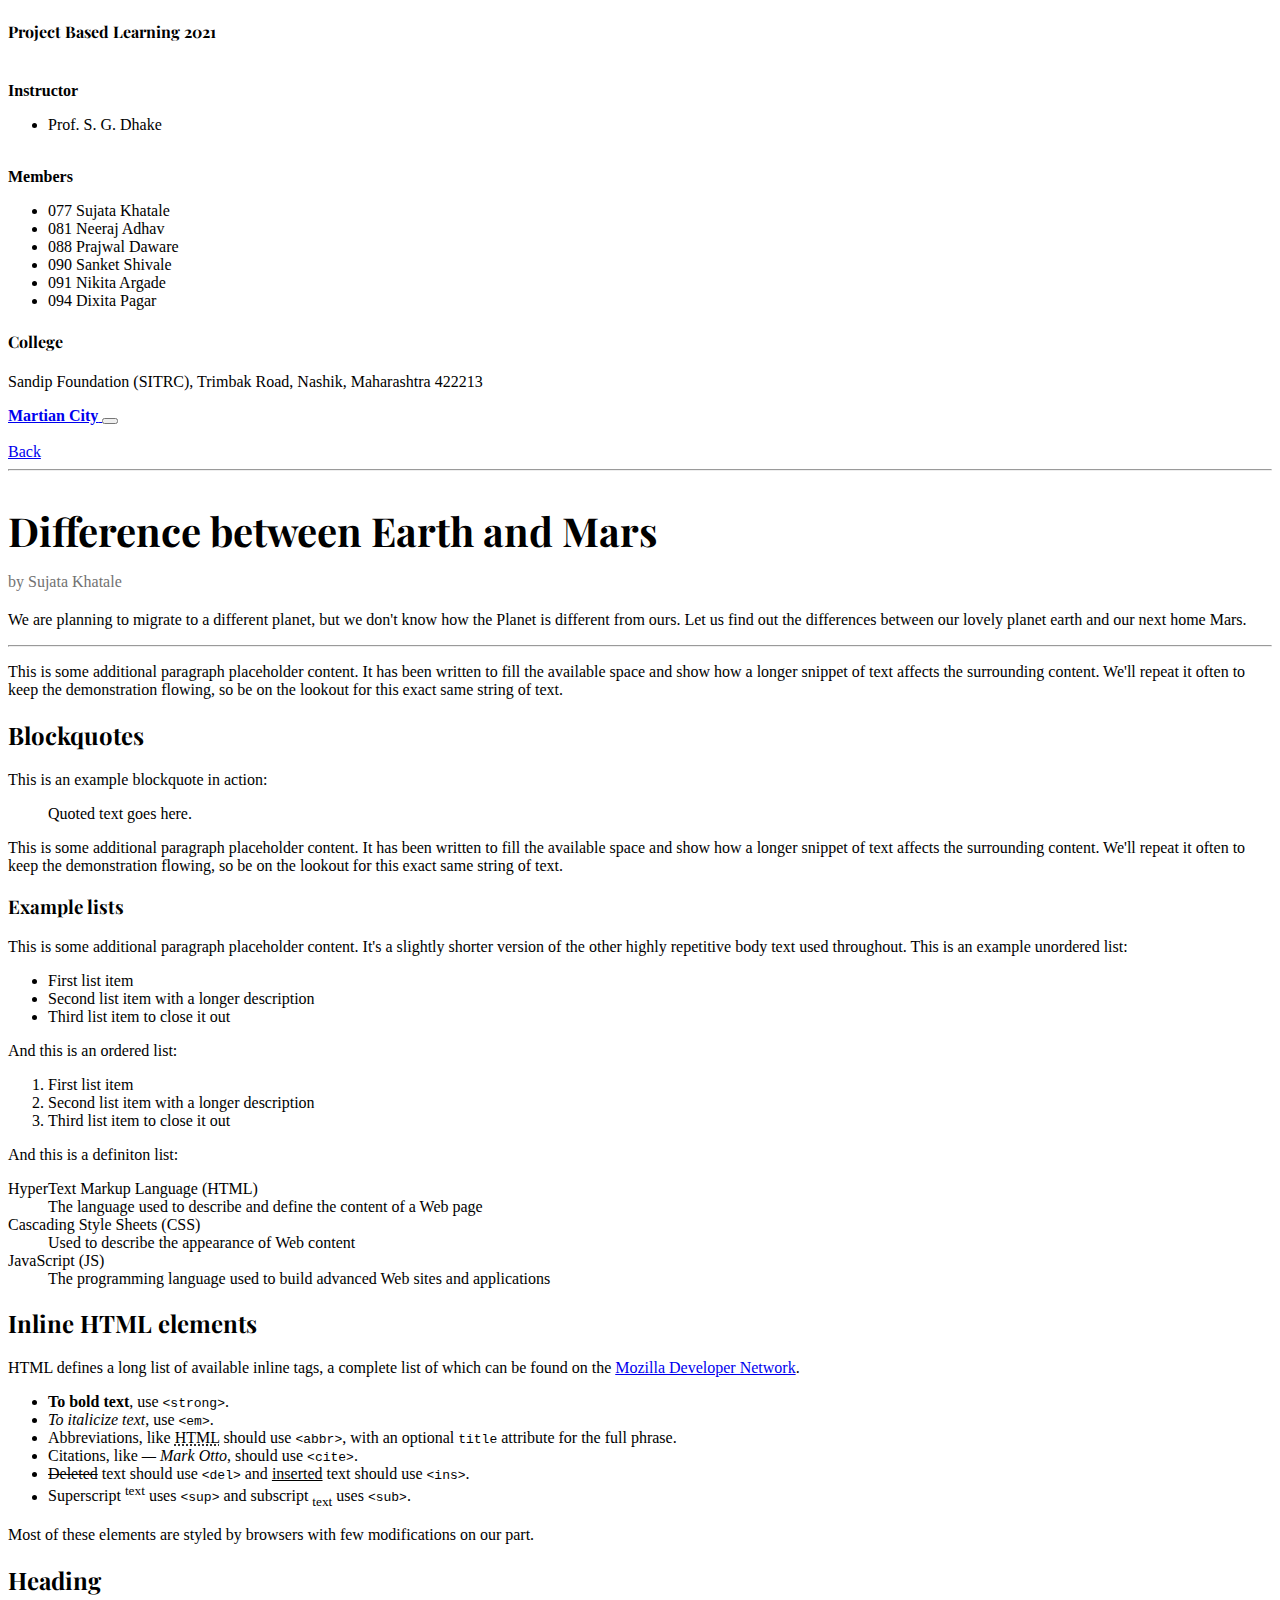
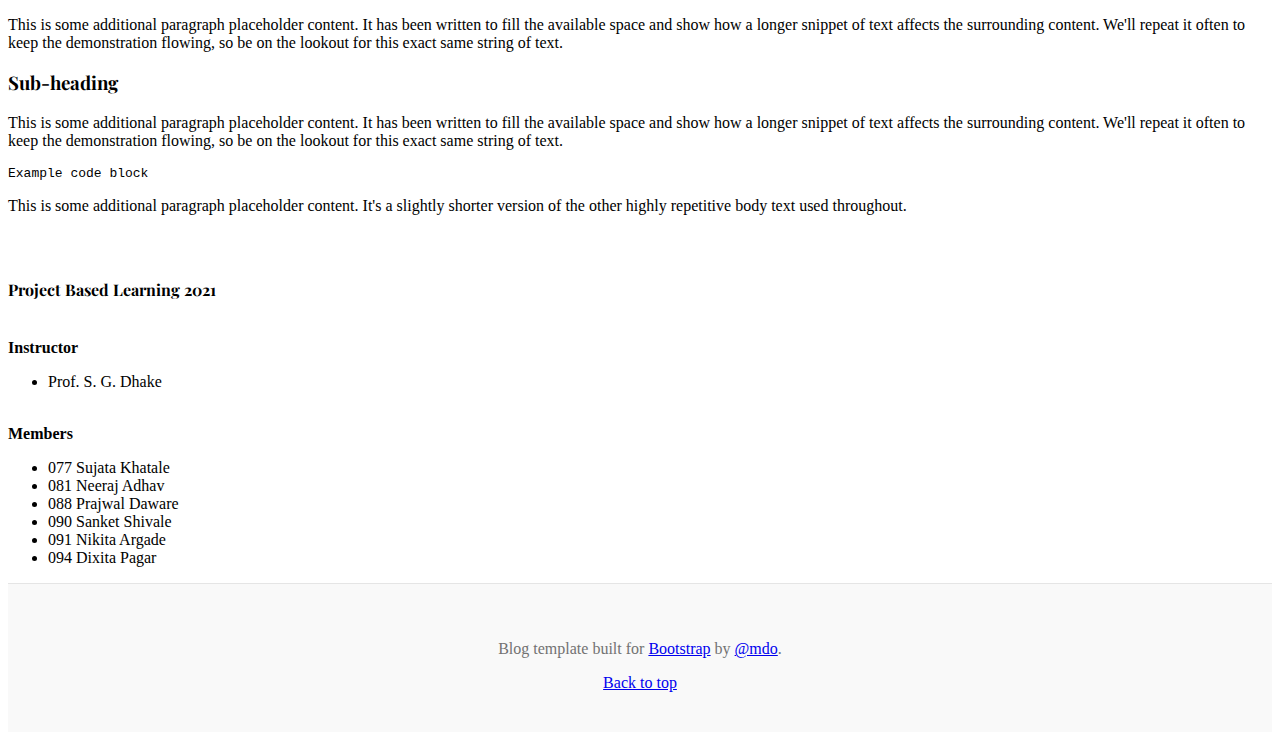
==== Difference-between-Earth-and-Mars/index.html @ a6484848 "demo" ====
<!doctype html>
<html lang="en">

<head>
  <meta charset="utf-8">
  <meta name="viewport" content="width=device-width, initial-scale=1">
  <meta name="description" content="">
  <meta name="author" content="Mark Otto, Jacob Thornton, and Bootstrap contributors">
  <meta name="generator" content="Hugo 0.83.1">
  <title>Difference between Earth and Mars</title>

    <link rel="canonical" href="https://neerajadhav.github.io">

    <!-- Bootstrap core CSS -->
    <link href="../blog.css" rel="stylesheet">
    <link href="https://cdn.jsdelivr.net/npm/bootstrap@5.0.1/dist/css/bootstrap.min.css" rel="stylesheet"
      integrity="sha384-+0n0xVW2eSR5OomGNYDnhzAbDsOXxcvSN1TPprVMTNDbiYZCxYbOOl7+AMvyTG2x" crossorigin="anonymous">

    <style>
      .bd-placeholder-img {
        font-size: 1.125rem;
        text-anchor: middle;
        -webkit-user-select: none;
        -moz-user-select: none;
        user-select: none;
      }

      @media (min-width: 768px) {
        .bd-placeholder-img-lg {
          font-size: 3.5rem;
        }
      }
    </style>


    <!-- Custom styles for this template -->
    <link href="https://fonts.googleapis.com/css?family=Playfair&#43;Display:700,900&amp;display=swap" rel="stylesheet">
    <!-- Custom styles for this template -->
    <link href="blog.css" rel="stylesheet">
</head>

<body>
  <header>
    <div class="collapse bg-dark" id="navbarHeader">
      <div class="container">
        <div class="row">
          <div class="col-sm-8 col-md-7 py-4">
            <h4 class="text-white">Project Based Learning 2021</h4>
            <div class="text-white">
              <div>
              </div><br>
              <div>
                <b>Instructor</b>
              </div>
              <ul>
                <li>Prof. S. G. Dhake</li>
              </ul>
              <br>

              <div>
                <b>Members</b>
              </div>
              <ul>
                <li>077 Sujata Khatale</li>
                <li>081 Neeraj Adhav</li>
                <li>088 Prajwal Daware</li>
                <li>090 Sanket Shivale</li>
                <li>091 Nikita Argade</li>
                <li>094 Dixita Pagar</li>
              </ul>
            </div>
          </div>
          <div class="col-sm-4 offset-md-1 py-4">
            <h4 class="text-white">College</h4>
            <p class="text-white">Sandip Foundation (SITRC), Trimbak Road, Nashik, Maharashtra 422213</p>
          </div>
        </div>
      </div>
    </div>
    <div class="navbar navbar-dark bg-dark shadow-sm">
      <div class="container">
        <a href="../" class="navbar-brand d-flex align-items-center">
          <strong>Martian City</strong>
        </a>
        <button class="navbar-toggler" type="button" data-bs-toggle="collapse" data-bs-target="#navbarHeader"
          aria-controls="navbarHeader" aria-expanded="false" aria-label="Toggle navigation">
          <span class="navbar-toggler-icon"></span>
        </button>
      </div>
    </div>
  </header>

  <main class="container">
    <br>
    <div class="row g-5">
      <div class="col-md-8">
        <a href="../#post1">Back</a>
        <hr>
        <article class="blog-post">
          <h2 class="blog-post-title">Difference between Earth and Mars</h2>
          <p class="blog-post-meta">by Sujata Khatale</p>

          <p>We are planning to migrate to a different planet, but we don't know how the Planet is
            different from ours. Let us find out the differences between our lovely planet earth and our
            next home Mars.</p>
          <hr>
          <p>This is some additional paragraph placeholder content. It has been written to fill the available space and
            show how a longer snippet of text affects the surrounding content. We'll repeat it often to keep the
            demonstration flowing, so be on the lookout for this exact same string of text.</p>
          <h2>Blockquotes</h2>
          <p>This is an example blockquote in action:</p>
          <blockquote class="blockquote">
            <p>Quoted text goes here.</p>
          </blockquote>
          <p>This is some additional paragraph placeholder content. It has been written to fill the available space and
            show how a longer snippet of text affects the surrounding content. We'll repeat it often to keep the
            demonstration flowing, so be on the lookout for this exact same string of text.</p>
          <h3>Example lists</h3>
          <p>This is some additional paragraph placeholder content. It's a slightly shorter version of the other highly
            repetitive body text used throughout. This is an example unordered list:</p>
          <ul>
            <li>First list item</li>
            <li>Second list item with a longer description</li>
            <li>Third list item to close it out</li>
          </ul>
          <p>And this is an ordered list:</p>
          <ol>
            <li>First list item</li>
            <li>Second list item with a longer description</li>
            <li>Third list item to close it out</li>
          </ol>
          <p>And this is a definiton list:</p>
          <dl>
            <dt>HyperText Markup Language (HTML)</dt>
            <dd>The language used to describe and define the content of a Web page</dd>
            <dt>Cascading Style Sheets (CSS)</dt>
            <dd>Used to describe the appearance of Web content</dd>
            <dt>JavaScript (JS)</dt>
            <dd>The programming language used to build advanced Web sites and applications</dd>
          </dl>
          <h2>Inline HTML elements</h2>
          <p>HTML defines a long list of available inline tags, a complete list of which can be found on the <a
              href="https://developer.mozilla.org/en-US/docs/Web/HTML/Element">Mozilla Developer Network</a>.</p>
          <ul>
            <li><strong>To bold text</strong>, use <code
                class="language-plaintext highlighter-rouge">&lt;strong&gt;</code>.</li>
            <li><em>To italicize text</em>, use <code class="language-plaintext highlighter-rouge">&lt;em&gt;</code>.
            </li>
            <li>Abbreviations, like <abbr title="HyperText Markup Langage">HTML</abbr> should use <code
                class="language-plaintext highlighter-rouge">&lt;abbr&gt;</code>, with an optional <code
                class="language-plaintext highlighter-rouge">title</code> attribute for the full phrase.</li>
            <li>Citations, like <cite>— Mark Otto</cite>, should use <code
                class="language-plaintext highlighter-rouge">&lt;cite&gt;</code>.</li>
            <li><del>Deleted</del> text should use <code class="language-plaintext highlighter-rouge">&lt;del&gt;</code>
              and <ins>inserted</ins> text should use <code
                class="language-plaintext highlighter-rouge">&lt;ins&gt;</code>.</li>
            <li>Superscript <sup>text</sup> uses <code class="language-plaintext highlighter-rouge">&lt;sup&gt;</code>
              and subscript <sub>text</sub> uses <code class="language-plaintext highlighter-rouge">&lt;sub&gt;</code>.
            </li>
          </ul>
          <p>Most of these elements are styled by browsers with few modifications on our part.</p>
          <h2>Heading</h2>
          <p>This is some additional paragraph placeholder content. It has been written to fill the available space and
            show how a longer snippet of text affects the surrounding content. We'll repeat it often to keep the
            demonstration flowing, so be on the lookout for this exact same string of text.</p>
          <h3>Sub-heading</h3>
          <p>This is some additional paragraph placeholder content. It has been written to fill the available space and
            show how a longer snippet of text affects the surrounding content. We'll repeat it often to keep the
            demonstration flowing, so be on the lookout for this exact same string of text.</p>
          <pre><code>Example code block</code></pre>
          <p>This is some additional paragraph placeholder content. It's a slightly shorter version of the other highly
            repetitive body text used throughout.</p>
        </article>
      </div>

      <div class="col-md-4">
        <div class="position-sticky" style="top: 2rem;">
          <div class="p-4 mb-3 bg-light rounded">
            <h4>Project Based Learning 2021</h4>
            <div>
              <div>
              </div><br>
              <div>
                <b>Instructor</b>
              </div>
              <ul>
                <li>Prof. S. G. Dhake</li>
              </ul>
              <br>

              <div>
                <b>Members</b>
              </div>
              <ul>
                <li>077 Sujata Khatale</li>
                <li>081 Neeraj Adhav</li>
                <li>088 Prajwal Daware</li>
                <li>090 Sanket Shivale</li>
                <li>091 Nikita Argade</li>
                <li>094 Dixita Pagar</li>
              </ul>
            </div>
          </div>
        </div>
      </div>
    </div>

  </main>

  <footer class="blog-footer">
    <p>Blog template built for <a href="https://getbootstrap.com/">Bootstrap</a> by <a
        href="https://twitter.com/mdo">@mdo</a>.</p>
    <p>
      <a href="#">Back to top</a>
    </p>
  </footer>


  <script src="https://cdn.jsdelivr.net/npm/bootstrap@5.0.1/dist/js/bootstrap.bundle.min.js"
  integrity="sha384-gtEjrD/SeCtmISkJkNUaaKMoLD0//ElJ19smozuHV6z3Iehds+3Ulb9Bn9Plx0x4"
  crossorigin="anonymous"></script>
</body>

</html>
---- blog.css ----
/* stylelint-disable selector-list-comma-newline-after */

.blog-header {
  line-height: 1;
  border-bottom: 1px solid #e5e5e5;
}

.blog-header-logo {
  font-family: "Playfair Display", Georgia, "Times New Roman", serif/*rtl:Amiri, Georgia, "Times New Roman", serif*/;
  font-size: 2.25rem;
}

.blog-header-logo:hover {
  text-decoration: none;
}

h1, h2, h3, h4, h5, h6 {
  font-family: "Playfair Display", Georgia, "Times New Roman", serif/*rtl:Amiri, Georgia, "Times New Roman", serif*/;
}

.display-4 {
  font-size: 2.5rem;
}
@media (min-width: 768px) {
  .display-4 {
    font-size: 3rem;
  }
}

.nav-scroller {
  position: relative;
  z-index: 2;
  height: 2.75rem;
  overflow-y: hidden;
}

.nav-scroller .nav {
  display: flex;
  flex-wrap: nowrap;
  padding-bottom: 1rem;
  margin-top: -1px;
  overflow-x: auto;
  text-align: center;
  white-space: nowrap;
  -webkit-overflow-scrolling: touch;
}

.nav-scroller .nav-link {
  padding-top: .75rem;
  padding-bottom: .75rem;
  font-size: .875rem;
}

.card-img-right {
  height: 100%;
  border-radius: 0 3px 3px 0;
}

.flex-auto {
  flex: 0 0 auto;
}

.h-250 { height: 250px; }
@media (min-width: 768px) {
  .h-md-250 { height: 250px; }
}

/* Pagination */
.blog-pagination {
  margin-bottom: 4rem;
}
.blog-pagination > .btn {
  border-radius: 2rem;
}

/*
 * Blog posts
 */
.blog-post {
  margin-bottom: 4rem;
}
.blog-post-title {
  margin-bottom: .25rem;
  font-size: 2.5rem;
}
.blog-post-meta {
  margin-bottom: 1.25rem;
  color: #727272;
}

/*
 * Footer
 */
.blog-footer {
  padding: 2.5rem 0;
  color: #727272;
  text-align: center;
  background-color: #f9f9f9;
  border-top: .05rem solid #e5e5e5;
}
.blog-footer p:last-child {
  margin-bottom: 0;
}
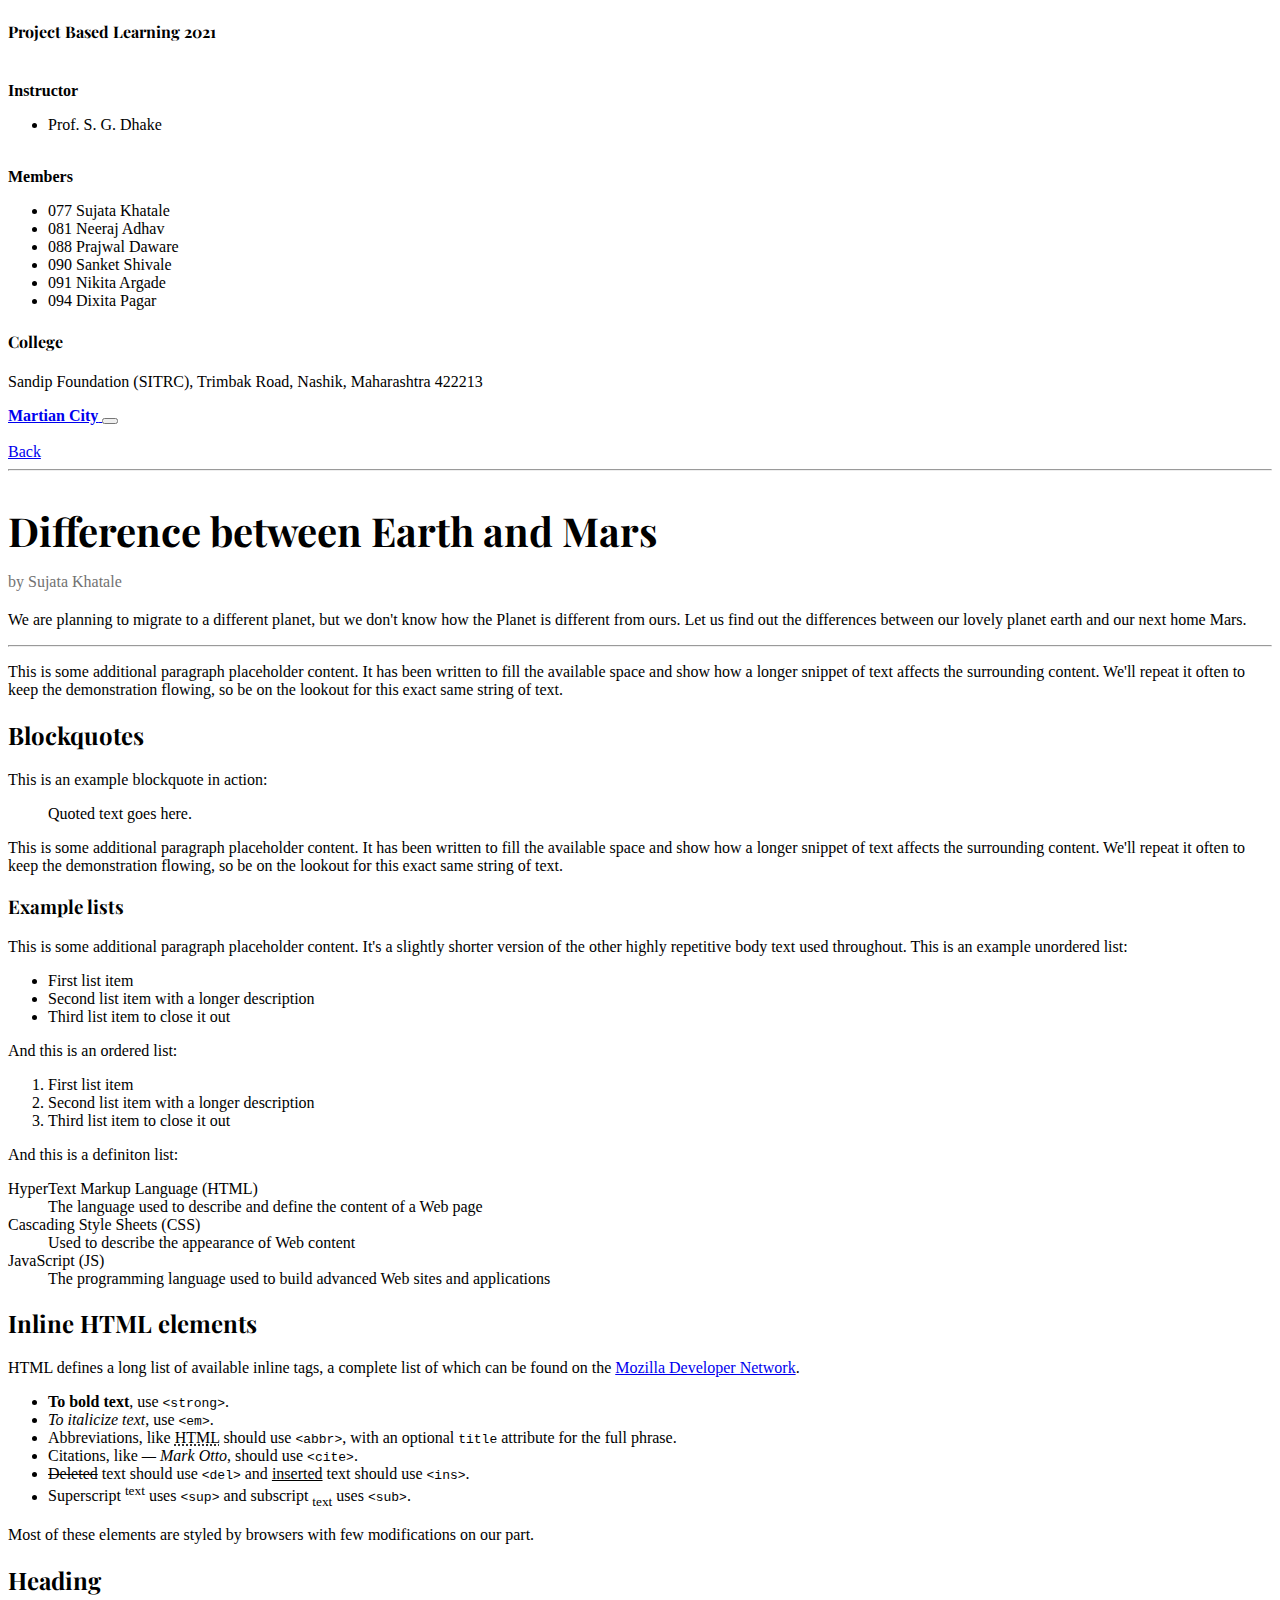
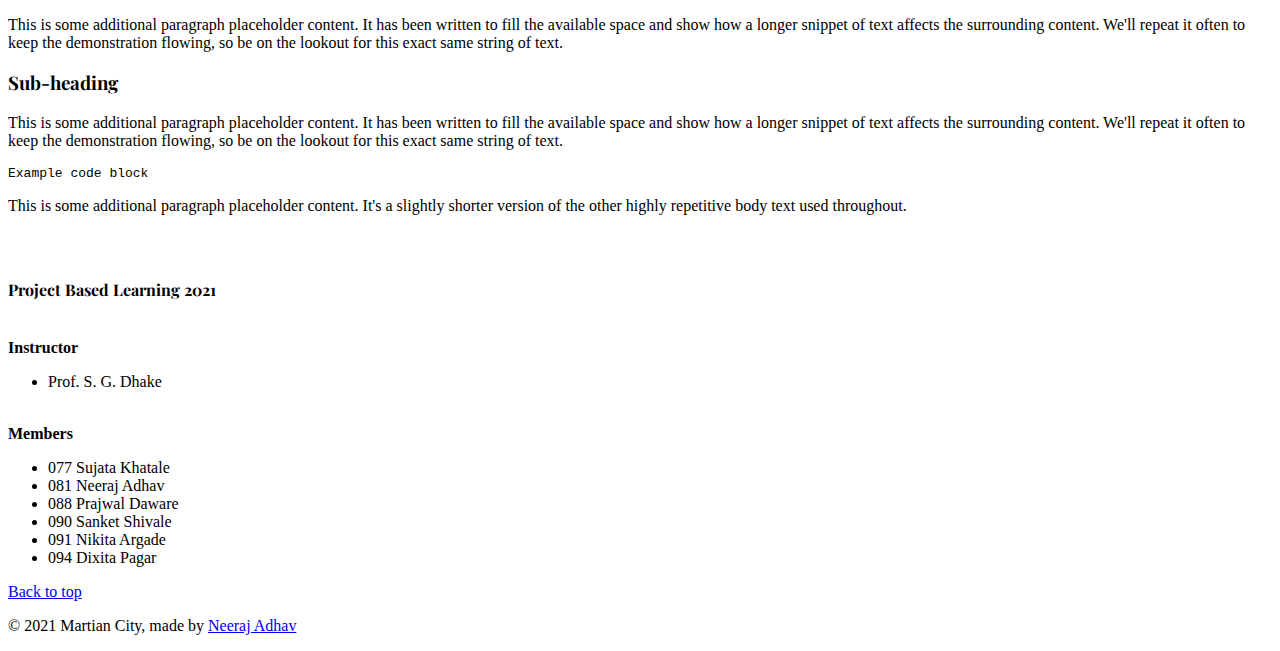
==== commit bdd38107: "some improvements" ====
--- a/Difference-between-Earth-and-Mars/index.html
+++ b/Difference-between-Earth-and-Mars/index.html
@@ -4,12 +4,14 @@
 <head>
   <meta charset="utf-8">
   <meta name="viewport" content="width=device-width, initial-scale=1">
-  <meta name="description" content="">
-  <meta name="author" content="Mark Otto, Jacob Thornton, and Bootstrap contributors">
-  <meta name="generator" content="Hugo 0.83.1">
+  <meta name="viewport" content="width=device-width, initial-scale=1">
+  <meta name="description" content="Martian City">
+  <meta name="author" content="Neeraj Adhav">
   <title>Difference between Earth and Mars</title>
 
     <link rel="canonical" href="https://neerajadhav.github.io">
+
+    <link rel="shortcut icon" href="../static/images/mars.png" type="image/x-icon">
 
     <!-- Bootstrap core CSS -->
     <link href="../blog.css" rel="stylesheet">
@@ -207,12 +209,13 @@
 
   </main>
 
-  <footer class="blog-footer">
-    <p>Blog template built for <a href="https://getbootstrap.com/">Bootstrap</a> by <a
-        href="https://twitter.com/mdo">@mdo</a>.</p>
-    <p>
-      <a href="#">Back to top</a>
-    </p>
+  <footer class="text-muted py-5">
+    <div class="container">
+      <p class="float-end mb-1">
+        <a href="#intro">Back to top</a>
+      </p>
+      <p class="mb-1">&copy; 2021 Martian City, made by <a href="https://neerajadhav.github.io">Neeraj Adhav</a></p>
+    </div>
   </footer>
 
 
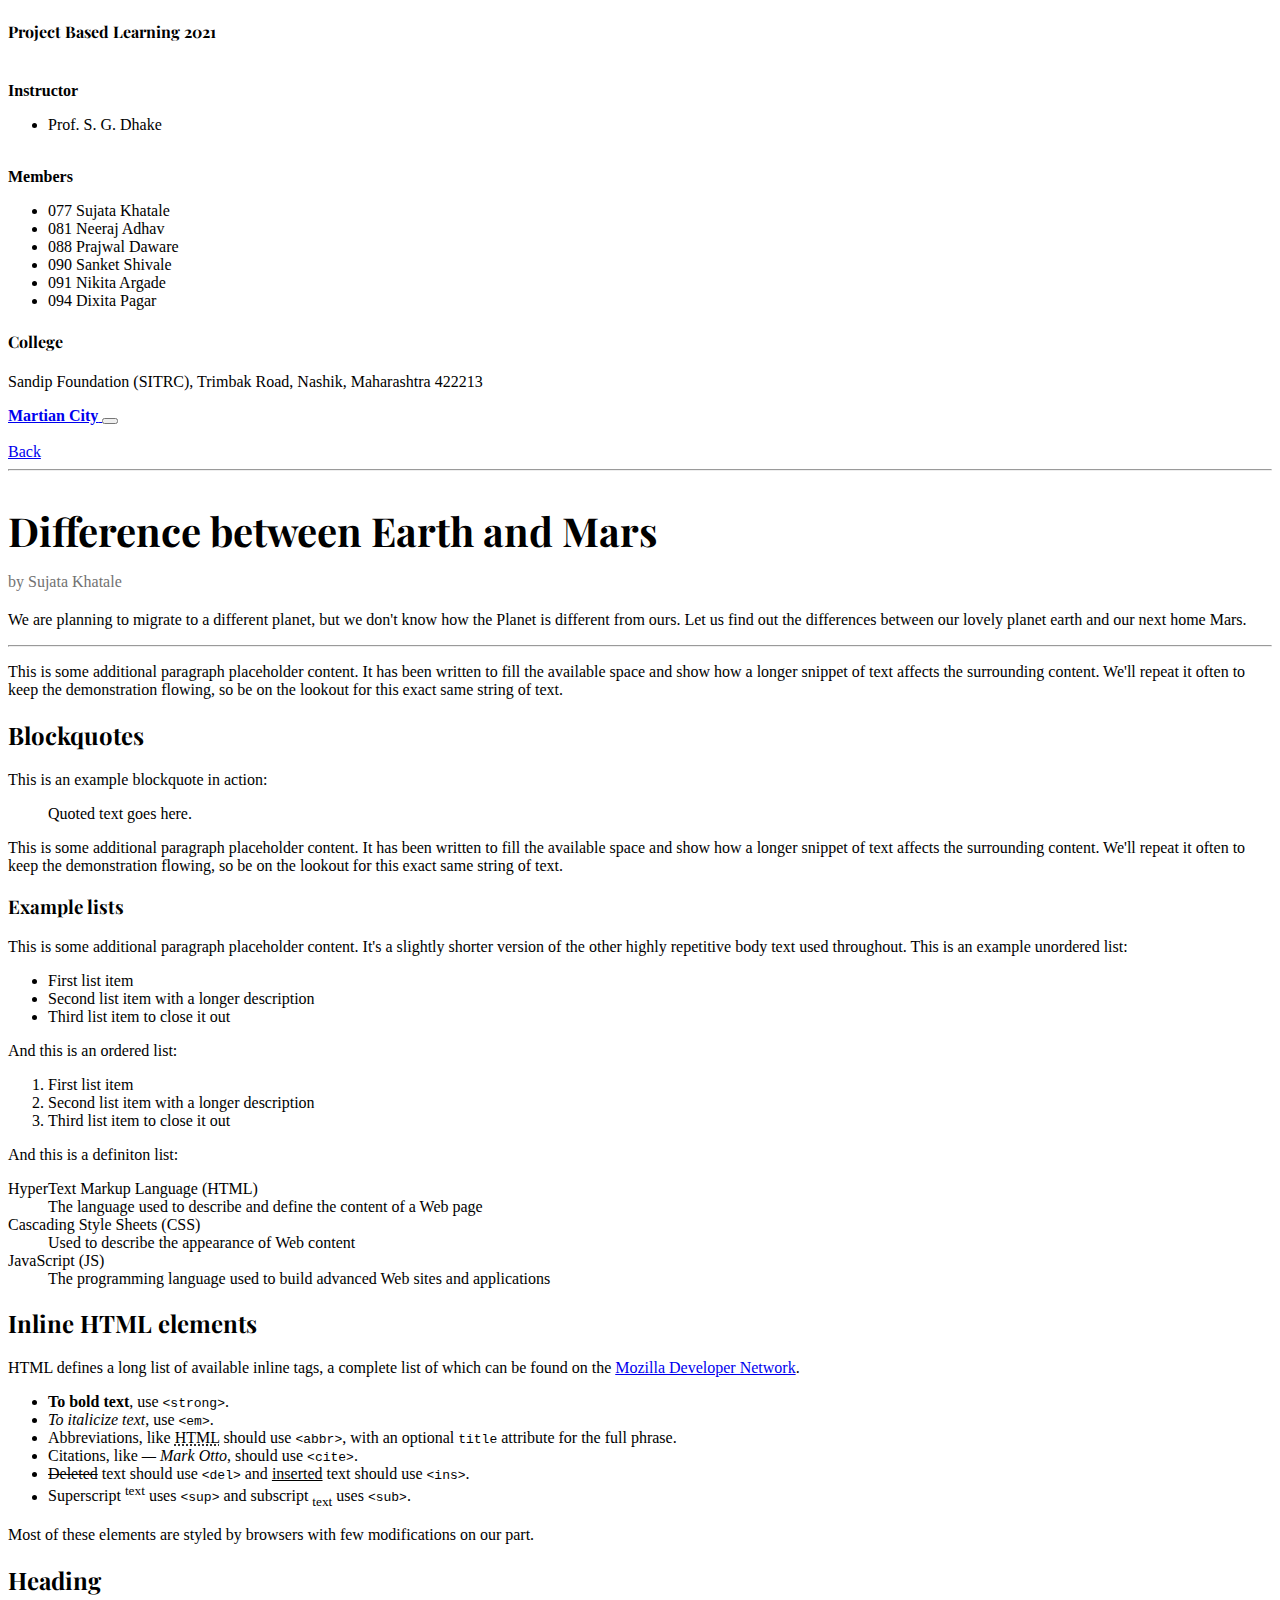
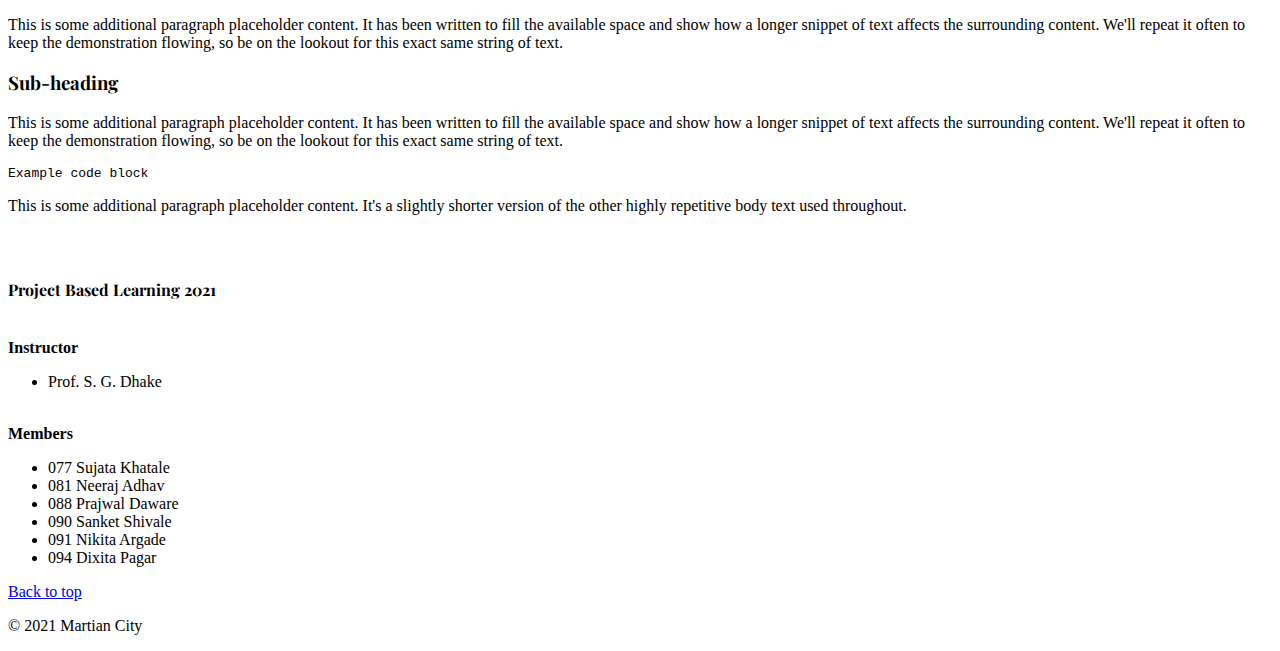
==== commit 4051f9da: "improvements" ====
--- a/Difference-between-Earth-and-Mars/index.html
+++ b/Difference-between-Earth-and-Mars/index.html
@@ -92,7 +92,7 @@
     </div>
   </header>
 
-  <main class="container">
+  <main id="main" class="container">
     <br>
     <div class="row g-5">
       <div class="col-md-8">
@@ -212,9 +212,9 @@
   <footer class="text-muted py-5">
     <div class="container">
       <p class="float-end mb-1">
-        <a href="#intro">Back to top</a>
+        <a href="#main">Back to top</a>
       </p>
-      <p class="mb-1">&copy; 2021 Martian City, made by <a href="https://neerajadhav.github.io">Neeraj Adhav</a></p>
+      <p class="mb-1">&copy; 2021 Martian City</p>
     </div>
   </footer>
 
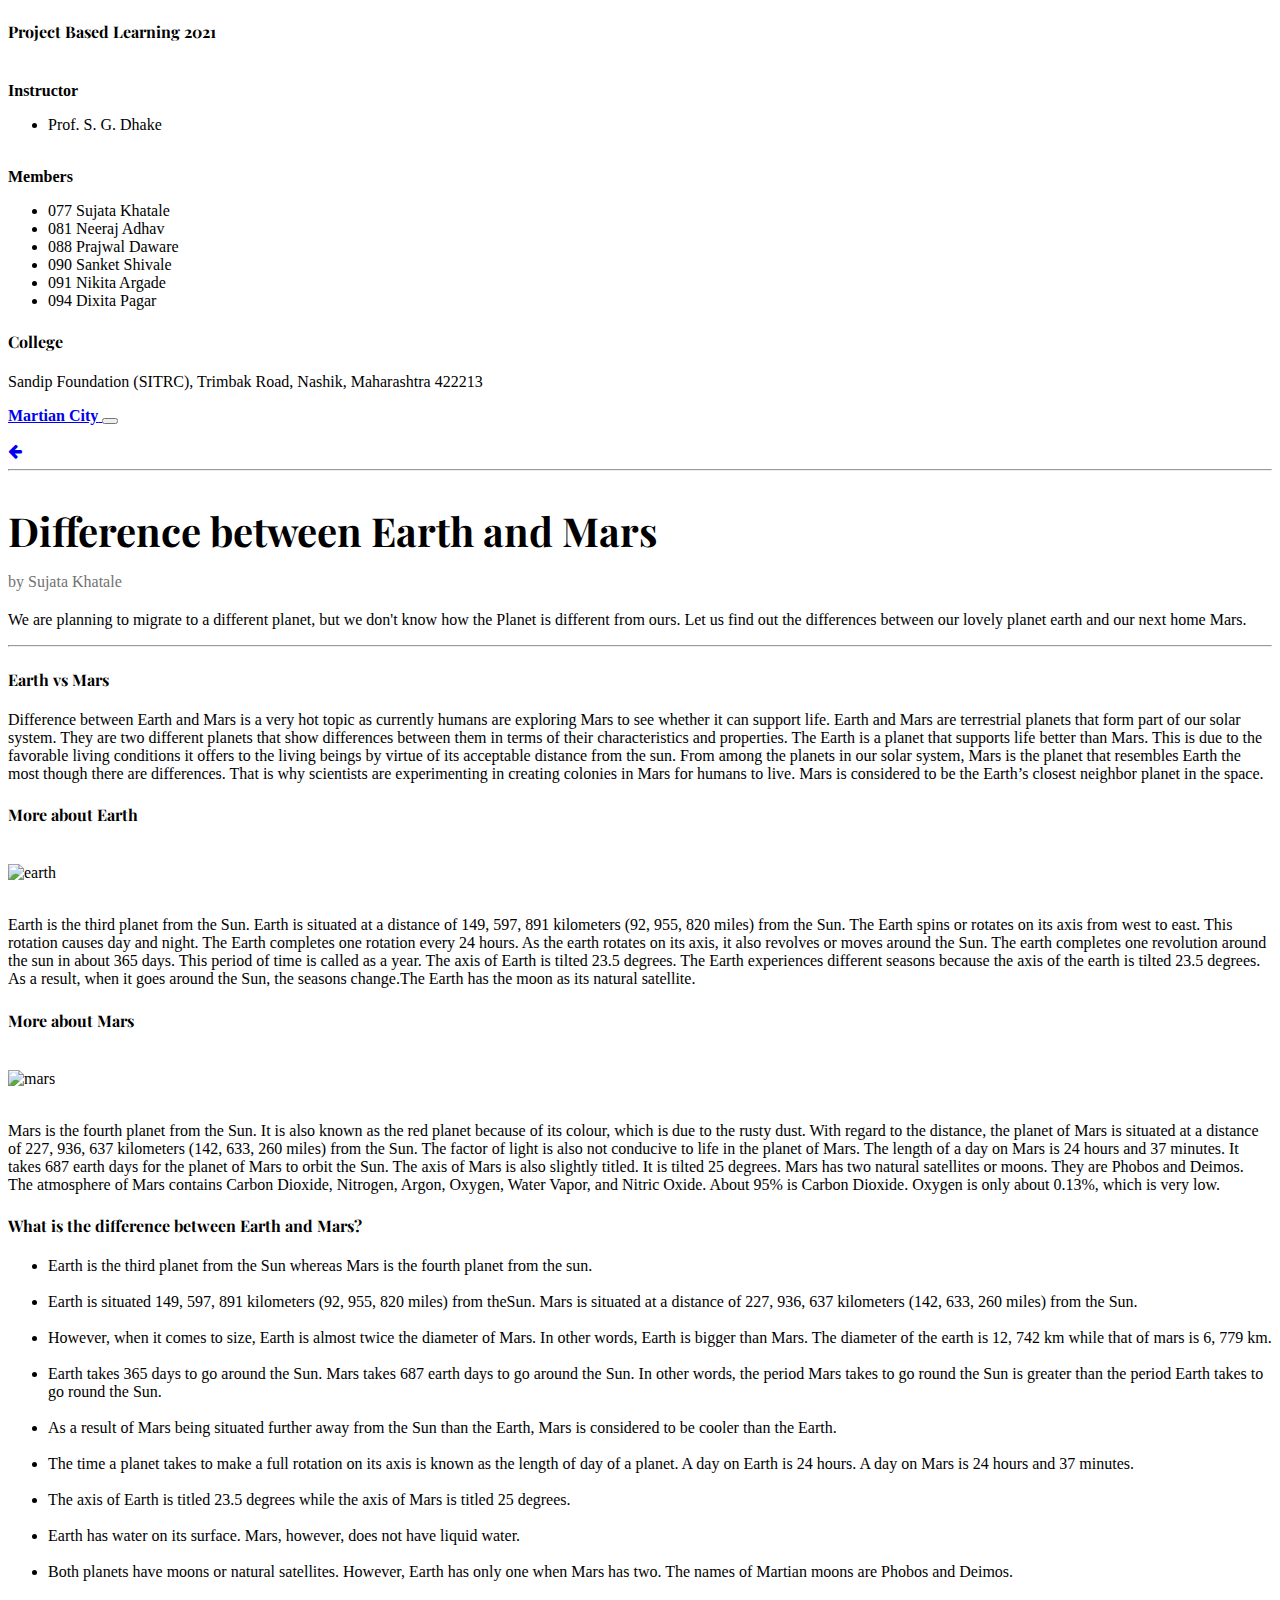
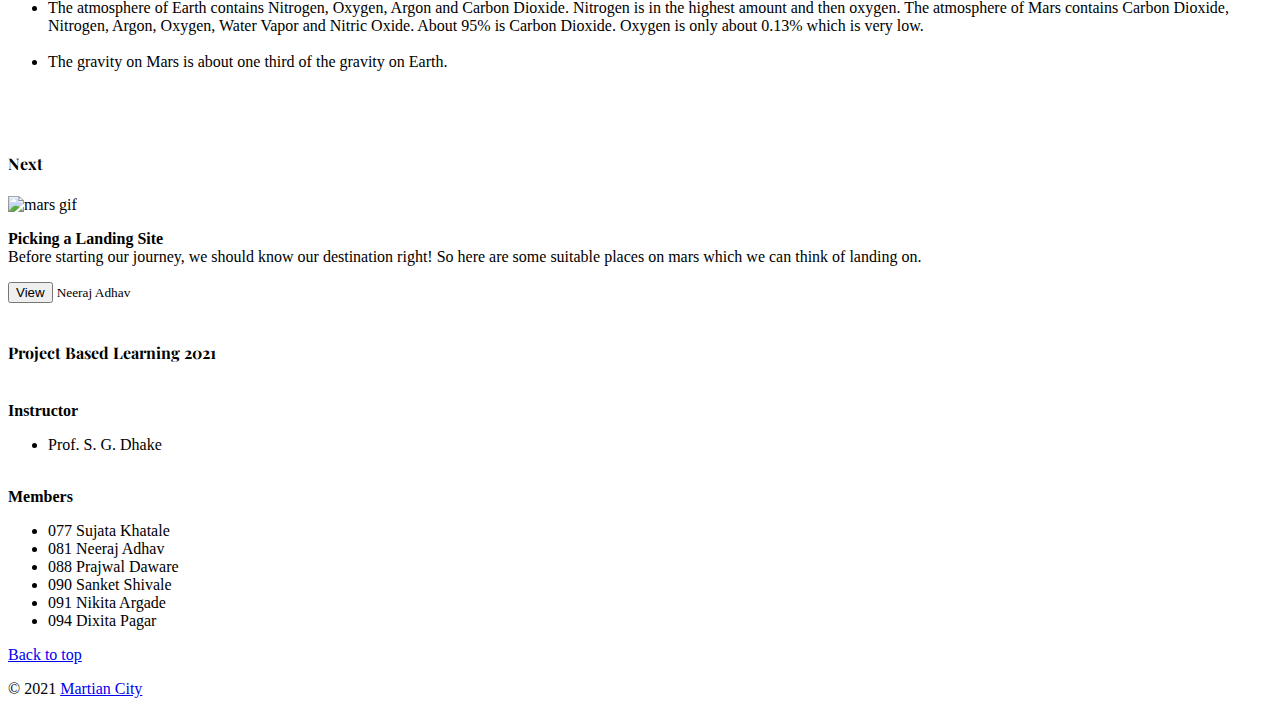
==== commit c0cc22a9: "post 1 and post 2 completed" ====
--- a/Difference-between-Earth-and-Mars/index.html
+++ b/Difference-between-Earth-and-Mars/index.html
@@ -2,12 +2,12 @@
 <html lang="en">
 
 <head>
-  <meta charset="utf-8">
-  <meta name="viewport" content="width=device-width, initial-scale=1">
-  <meta name="viewport" content="width=device-width, initial-scale=1">
-  <meta name="description" content="Martian City">
-  <meta name="author" content="Neeraj Adhav">
-  <title>Difference between Earth and Mars</title>
+    <meta charset="utf-8">
+    <meta name="viewport" content="width=device-width, initial-scale=1">
+    <meta name="viewport" content="width=device-width, initial-scale=1">
+    <meta name="description" content="Martian City">
+    <meta name="author" content="Neeraj Adhav">
+    <title>Difference between Earth and Mars</title>
 
     <link rel="canonical" href="https://neerajadhav.github.io">
 
@@ -16,22 +16,35 @@
     <!-- Bootstrap core CSS -->
     <link href="../blog.css" rel="stylesheet">
     <link href="https://cdn.jsdelivr.net/npm/bootstrap@5.0.1/dist/css/bootstrap.min.css" rel="stylesheet"
-      integrity="sha384-+0n0xVW2eSR5OomGNYDnhzAbDsOXxcvSN1TPprVMTNDbiYZCxYbOOl7+AMvyTG2x" crossorigin="anonymous">
+        integrity="sha384-+0n0xVW2eSR5OomGNYDnhzAbDsOXxcvSN1TPprVMTNDbiYZCxYbOOl7+AMvyTG2x" crossorigin="anonymous">
+
+    <link rel="stylesheet" href="https://cdnjs.cloudflare.com/ajax/libs/font-awesome/4.7.0/css/font-awesome.min.css">
 
     <style>
-      .bd-placeholder-img {
-        font-size: 1.125rem;
-        text-anchor: middle;
-        -webkit-user-select: none;
-        -moz-user-select: none;
-        user-select: none;
-      }
-
-      @media (min-width: 768px) {
-        .bd-placeholder-img-lg {
-          font-size: 3.5rem;
-        }
-      }
+        .bd-placeholder-img {
+            font-size: 1.125rem;
+            text-anchor: middle;
+            -webkit-user-select: none;
+            -moz-user-select: none;
+            user-select: none;
+        }
+
+        @media (min-width: 768px) {
+            .bd-placeholder-img-lg {
+                font-size: 3.5rem;
+            }
+        }
+
+        #loading {
+            position: fixed;
+            top: 0;
+            left: 0;
+            width: 100%;
+            height: 100%;
+            background: rgba(0, 0, 0, 0.7);
+            background-size: cover;
+            z-index: 999;
+        }
     </style>
 
 
@@ -41,187 +54,179 @@
     <link href="blog.css" rel="stylesheet">
 </head>
 
-<body>
-  <header>
-    <div class="collapse bg-dark" id="navbarHeader">
-      <div class="container">
-        <div class="row">
-          <div class="col-sm-8 col-md-7 py-4">
-            <h4 class="text-white">Project Based Learning 2021</h4>
-            <div class="text-white">
-              <div>
-              </div><br>
-              <div>
-                <b>Instructor</b>
-              </div>
-              <ul>
-                <li>Prof. S. G. Dhake</li>
-              </ul>
-              <br>
-
-              <div>
-                <b>Members</b>
-              </div>
-              <ul>
-                <li>077 Sujata Khatale</li>
-                <li>081 Neeraj Adhav</li>
-                <li>088 Prajwal Daware</li>
-                <li>090 Sanket Shivale</li>
-                <li>091 Nikita Argade</li>
-                <li>094 Dixita Pagar</li>
-              </ul>
-            </div>
-          </div>
-          <div class="col-sm-4 offset-md-1 py-4">
-            <h4 class="text-white">College</h4>
-            <p class="text-white">Sandip Foundation (SITRC), Trimbak Road, Nashik, Maharashtra 422213</p>
-          </div>
-        </div>
-      </div>
-    </div>
-    <div class="navbar navbar-dark bg-dark shadow-sm">
-      <div class="container">
-        <a href="../" class="navbar-brand d-flex align-items-center">
-          <strong>Martian City</strong>
-        </a>
-        <button class="navbar-toggler" type="button" data-bs-toggle="collapse" data-bs-target="#navbarHeader"
-          aria-controls="navbarHeader" aria-expanded="false" aria-label="Toggle navigation">
-          <span class="navbar-toggler-icon"></span>
-        </button>
-      </div>
-    </div>
-  </header>
-
-  <main id="main" class="container">
-    <br>
-    <div class="row g-5">
-      <div class="col-md-8">
-        <a href="../#post1">Back</a>
-        <hr>
-        <article class="blog-post">
-          <h2 class="blog-post-title">Difference between Earth and Mars</h2>
-          <p class="blog-post-meta">by Sujata Khatale</p>
-
-          <p>We are planning to migrate to a different planet, but we don't know how the Planet is
-            different from ours. Let us find out the differences between our lovely planet earth and our
-            next home Mars.</p>
-          <hr>
-          <p>This is some additional paragraph placeholder content. It has been written to fill the available space and
-            show how a longer snippet of text affects the surrounding content. We'll repeat it often to keep the
-            demonstration flowing, so be on the lookout for this exact same string of text.</p>
-          <h2>Blockquotes</h2>
-          <p>This is an example blockquote in action:</p>
-          <blockquote class="blockquote">
-            <p>Quoted text goes here.</p>
-          </blockquote>
-          <p>This is some additional paragraph placeholder content. It has been written to fill the available space and
-            show how a longer snippet of text affects the surrounding content. We'll repeat it often to keep the
-            demonstration flowing, so be on the lookout for this exact same string of text.</p>
-          <h3>Example lists</h3>
-          <p>This is some additional paragraph placeholder content. It's a slightly shorter version of the other highly
-            repetitive body text used throughout. This is an example unordered list:</p>
-          <ul>
-            <li>First list item</li>
-            <li>Second list item with a longer description</li>
-            <li>Third list item to close it out</li>
-          </ul>
-          <p>And this is an ordered list:</p>
-          <ol>
-            <li>First list item</li>
-            <li>Second list item with a longer description</li>
-            <li>Third list item to close it out</li>
-          </ol>
-          <p>And this is a definiton list:</p>
-          <dl>
-            <dt>HyperText Markup Language (HTML)</dt>
-            <dd>The language used to describe and define the content of a Web page</dd>
-            <dt>Cascading Style Sheets (CSS)</dt>
-            <dd>Used to describe the appearance of Web content</dd>
-            <dt>JavaScript (JS)</dt>
-            <dd>The programming language used to build advanced Web sites and applications</dd>
-          </dl>
-          <h2>Inline HTML elements</h2>
-          <p>HTML defines a long list of available inline tags, a complete list of which can be found on the <a
-              href="https://developer.mozilla.org/en-US/docs/Web/HTML/Element">Mozilla Developer Network</a>.</p>
-          <ul>
-            <li><strong>To bold text</strong>, use <code
-                class="language-plaintext highlighter-rouge">&lt;strong&gt;</code>.</li>
-            <li><em>To italicize text</em>, use <code class="language-plaintext highlighter-rouge">&lt;em&gt;</code>.
-            </li>
-            <li>Abbreviations, like <abbr title="HyperText Markup Langage">HTML</abbr> should use <code
-                class="language-plaintext highlighter-rouge">&lt;abbr&gt;</code>, with an optional <code
-                class="language-plaintext highlighter-rouge">title</code> attribute for the full phrase.</li>
-            <li>Citations, like <cite>— Mark Otto</cite>, should use <code
-                class="language-plaintext highlighter-rouge">&lt;cite&gt;</code>.</li>
-            <li><del>Deleted</del> text should use <code class="language-plaintext highlighter-rouge">&lt;del&gt;</code>
-              and <ins>inserted</ins> text should use <code
-                class="language-plaintext highlighter-rouge">&lt;ins&gt;</code>.</li>
-            <li>Superscript <sup>text</sup> uses <code class="language-plaintext highlighter-rouge">&lt;sup&gt;</code>
-              and subscript <sub>text</sub> uses <code class="language-plaintext highlighter-rouge">&lt;sub&gt;</code>.
-            </li>
-          </ul>
-          <p>Most of these elements are styled by browsers with few modifications on our part.</p>
-          <h2>Heading</h2>
-          <p>This is some additional paragraph placeholder content. It has been written to fill the available space and
-            show how a longer snippet of text affects the surrounding content. We'll repeat it often to keep the
-            demonstration flowing, so be on the lookout for this exact same string of text.</p>
-          <h3>Sub-heading</h3>
-          <p>This is some additional paragraph placeholder content. It has been written to fill the available space and
-            show how a longer snippet of text affects the surrounding content. We'll repeat it often to keep the
-            demonstration flowing, so be on the lookout for this exact same string of text.</p>
-          <pre><code>Example code block</code></pre>
-          <p>This is some additional paragraph placeholder content. It's a slightly shorter version of the other highly
-            repetitive body text used throughout.</p>
-        </article>
-      </div>
-
-      <div class="col-md-4">
-        <div class="position-sticky" style="top: 2rem;">
-          <div class="p-4 mb-3 bg-light rounded">
-            <h4>Project Based Learning 2021</h4>
-            <div>
-              <div>
-              </div><br>
-              <div>
-                <b>Instructor</b>
-              </div>
-              <ul>
-                <li>Prof. S. G. Dhake</li>
-              </ul>
-              <br>
-
-              <div>
-                <b>Members</b>
-              </div>
-              <ul>
-                <li>077 Sujata Khatale</li>
-                <li>081 Neeraj Adhav</li>
-                <li>088 Prajwal Daware</li>
-                <li>090 Sanket Shivale</li>
-                <li>091 Nikita Argade</li>
-                <li>094 Dixita Pagar</li>
-              </ul>
-            </div>
-          </div>
-        </div>
-      </div>
-    </div>
-
-  </main>
-
-  <footer class="text-muted py-5">
-    <div class="container">
-      <p class="float-end mb-1">
-        <a href="#main">Back to top</a>
-      </p>
-      <p class="mb-1">&copy; 2021 Martian City</p>
-    </div>
-  </footer>
-
-
-  <script src="https://cdn.jsdelivr.net/npm/bootstrap@5.0.1/dist/js/bootstrap.bundle.min.js"
-  integrity="sha384-gtEjrD/SeCtmISkJkNUaaKMoLD0//ElJ19smozuHV6z3Iehds+3Ulb9Bn9Plx0x4"
-  crossorigin="anonymous"></script>
+<body onload="preloader()">
+    <center id="loading" style="padding-top: 300px;">
+        <div class="spinner-border text-primary" role="status">
+            <span class="visually-hidden">Loading...</span>
+        </div>
+    </center>
+
+    <header>
+        <div class="collapse bg-dark" id="navbarHeader">
+            <div class="container">
+                <div class="row">
+                    <div class="col-sm-8 col-md-7 py-4">
+                        <h4 class="text-white">Project Based Learning 2021</h4>
+                        <div class="text-white">
+                            <div>
+                            </div><br>
+                            <div>
+                                <b>Instructor</b>
+                            </div>
+                            <ul>
+                                <li>Prof. S. G. Dhake</li>
+                            </ul>
+                            <br>
+
+                            <div>
+                                <b>Members</b>
+                            </div>
+                            <ul>
+                                <li>077 Sujata Khatale</li>
+                                <li>081 Neeraj Adhav</li>
+                                <li>088 Prajwal Daware</li>
+                                <li>090 Sanket Shivale</li>
+                                <li>091 Nikita Argade</li>
+                                <li>094 Dixita Pagar</li>
+                            </ul>
+                        </div>
+                    </div>
+                    <div class="col-sm-4 offset-md-1 py-4">
+                        <h4 class="text-white">College</h4>
+                        <p class="text-white">Sandip Foundation (SITRC), Trimbak Road, Nashik, Maharashtra 422213</p>
+                    </div>
+                </div>
+            </div>
+        </div>
+        <div class="navbar navbar-dark bg-dark shadow-sm">
+            <div class="container">
+                <a href="../" class="navbar-brand d-flex align-items-center">
+                    <strong>Martian City</strong>
+                </a>
+                <button class="navbar-toggler" type="button" data-bs-toggle="collapse" data-bs-target="#navbarHeader"
+                    aria-controls="navbarHeader" aria-expanded="false" aria-label="Toggle navigation">
+                    <span class="navbar-toggler-icon"></span>
+                </button>
+            </div>
+        </div>
+    </header>
+
+    <main id="main" class="container">
+        <br id="intro">
+        <div class="row g-">
+            <div class="col-md-8">
+                <a href="../#post1"><i class="fa fa-arrow-left"></i></a>
+                <hr>
+                <article class="blog-post">
+                    <h2 class="blog-post-title">Difference between Earth and Mars</h2>
+                    <p class="blog-post-meta">by Sujata Khatale</p>
+                    <p>We are planning to migrate to a different planet, but we don't know how the Planet is different from ours. Let us find out the differences between our lovely planet earth and our next home Mars.</p>
+                    <hr>
+                    <h4>Earth vs Mars</h4>
+                    <p>Difference between Earth and Mars is a very hot topic as currently humans are exploring Mars to see whether it can support life. Earth and Mars are terrestrial planets that form part of our solar system. They are two different planets that show differences between them in terms of their characteristics and properties. The Earth is a planet that supports life better than Mars. This is due to the favorable living conditions it offers to the living beings by virtue of its acceptable distance from the sun. From among the planets in our solar system, Mars is the planet that resembles Earth the most though there are differences. That is why scientists are experimenting in creating colonies in Mars for humans to live. Mars is considered to be the Earth’s closest neighbor planet in the space.</p>
+                    <h4>More about Earth</h4>
+                    <br>
+                    <img src="https://i2.wp.com/www.differencebetween.com/wp-content/uploads/2015/02/Difference-Between-Earth-and-Mars_Earth-300x300.jpg?resize=300%2C300&ssl=1" alt="earth" class="img-fluid rounded">
+                    <br><br>
+                    <p>Earth is the third planet from the Sun. Earth is situated at a distance of 149, 597, 891 kilometers (92, 955, 820 miles) from the Sun. The Earth spins or rotates on its axis from west to east. This rotation causes day and night. The Earth completes one rotation every 24 hours. As the earth rotates on its axis, it also revolves or moves around the Sun. The earth completes one revolution around the sun in about 365 days. This period of time is called as a year. The axis of Earth is tilted 23.5 degrees. The Earth experiences different seasons because the axis of the earth is tilted 23.5 degrees. As a result, when it goes around the Sun, the seasons change.The Earth has the moon as its natural satellite.</p>
+
+                    <h4>More about Mars</h4>
+                    <br><img src="https://i2.wp.com/www.differencebetween.com/wp-content/uploads/2015/02/Difference-Between-Earth-and-Mars_Mars-300x300.jpg?resize=300%2C300&ssl=1" alt="mars" class="img-fluid rounded"><br><br>
+                    <p>Mars is the fourth planet from the Sun. It is also known as the red planet because of its colour, which is due to the rusty dust. With regard to the distance, the planet of Mars is situated at a distance of 227, 936, 637 kilometers (142, 633, 260 miles) from the Sun. The factor of light is also not conducive to life in the planet of Mars. The length of a day on Mars is 24 hours and 37 minutes. It takes 687 earth days for the planet of Mars to orbit the Sun. The axis of Mars is also slightly titled. It is tilted 25 degrees. Mars has two natural satellites or moons. They are Phobos and Deimos. The atmosphere of Mars contains Carbon Dioxide, Nitrogen, Argon, Oxygen, Water Vapor, and Nitric Oxide. About 95% is Carbon Dioxide. Oxygen is only about 0.13%, which is very low.</p>
+
+                    <h4> What is the difference between Earth and Mars?</h4>
+                    <ul>
+                        <li>Earth is the third planet from the Sun whereas Mars is the fourth planet from the sun.</li><br>
+                        <li> Earth is situated 149, 597, 891 kilometers (92, 955, 820 miles) from theSun. Mars is situated at a distance of 227, 936, 637 kilometers (142, 633, 260 miles) from the Sun.</li><br>
+                        <li> However, when it comes to size, Earth is almost twice the diameter of Mars. In other words, Earth is bigger than Mars. The diameter of the earth is 12, 742 km while that of mars is 6, 779 km.</li><br>
+                        <li>Earth takes 365 days to go around the Sun. Mars takes 687 earth days to go around the Sun. In other words, the period Mars takes to go round the Sun is greater than the period Earth takes to go round the Sun.</li><br>
+                        <li>As a result of Mars being situated further away from the Sun than the Earth, Mars is considered to be cooler than the Earth.</li><br>
+                        <li>The time a planet takes to make a full rotation on its axis is known as the length of day of a planet. A day on Earth is 24 hours. A day on Mars is 24 hours and 37 minutes.</li><br>
+                        <li>The axis of Earth is titled 23.5 degrees while the axis of Mars is titled 25 degrees.</li><br>
+                        <li>Earth has water on its surface. Mars, however, does not have liquid water.</li><br>
+                        <li>Both planets have moons or natural satellites. However, Earth has only one when Mars has two. The names of Martian moons are Phobos and Deimos.</li><br>
+                        <li>The atmosphere of Earth contains Nitrogen, Oxygen, Argon and Carbon Dioxide. Nitrogen is in the highest amount and then oxygen. The atmosphere of Mars contains Carbon Dioxide, Nitrogen, Argon, Oxygen, Water Vapor and Nitric Oxide. About 95% is Carbon Dioxide. Oxygen is only about 0.13% which is very low.</li><br>
+                        <li> The gravity on Mars is about one third of the gravity on Earth.</li><br>
+                    </ul>
+                </article>
+            </div>
+
+            <div class="col-md-4">
+                <div class="position-sticky" style="top: 2rem;">
+                    <h4>Next</h4>
+                    <div class="card" id="post2">
+              
+                        <img src="https://mars.nasa.gov/imgs/2017/02/Mars-2020-Final-Three-Landing-Sites-loop_v001_640x360.gif"
+                          class="img-fluid rounded-top" alt="mars gif">
+          
+                        <div class="card-body">
+                          <p class="card-text">
+                            <b>Picking a Landing Site</b><br>
+                            Before starting our journey, we should know our destination right! So here are some suitable places on
+                            mars which we can think of landing on.
+                          </p>
+                          <div class="d-flex justify-content-between align-items-center">
+                            <a href="../Picking-a-landing-site/"><button type="button" class="btn btn-sm btn-outline-primary">View</button></a>
+                            <small class="text-muted">Neeraj Adhav</small>
+                          </div>
+                        </div>
+                      
+                      </div>
+                    <br>
+                    <div class="p-4 mb-3 bg-light rounded">
+                        <h4>Project Based Learning 2021</h4>
+                        <div>
+                            <div>
+                            </div><br>
+                            <div>
+                                <b>Instructor</b>
+                            </div>
+                            <ul>
+                                <li>Prof. S. G. Dhake</li>
+                            </ul>
+                            <br>
+
+                            <div>
+                                <b>Members</b>
+                            </div>
+                            <ul>
+                                <li>077 Sujata Khatale</li>
+                                <li>081 Neeraj Adhav</li>
+                                <li>088 Prajwal Daware</li>
+                                <li>090 Sanket Shivale</li>
+                                <li>091 Nikita Argade</li>
+                                <li>094 Dixita Pagar</li>
+                            </ul>
+                        </div>
+                    </div>
+                </div>
+            </div>
+        </div>
+
+    </main>
+
+    <footer class="text-muted py-5">
+        <div class="container">
+            <p class="float-end mb-1">
+                <a href="#intro">Back to top</a>
+            </p>
+            <p class="mb-1">&copy; 2021 <a href="https://github.com/martiancity/martiancity.github.io">Martian City</a>
+            </p>
+        </div>
+    </footer>
+
+
+    <script src="https://cdn.jsdelivr.net/npm/bootstrap@5.0.1/dist/js/bootstrap.bundle.min.js"
+        integrity="sha384-gtEjrD/SeCtmISkJkNUaaKMoLD0//ElJ19smozuHV6z3Iehds+3Ulb9Bn9Plx0x4"
+        crossorigin="anonymous"></script>
+
+    <script>
+        function preloader() {
+            loading = document.getElementById("loading")
+            loading.style.display = 'none';
+        }
+    </script>
+
 </body>
 
 </html>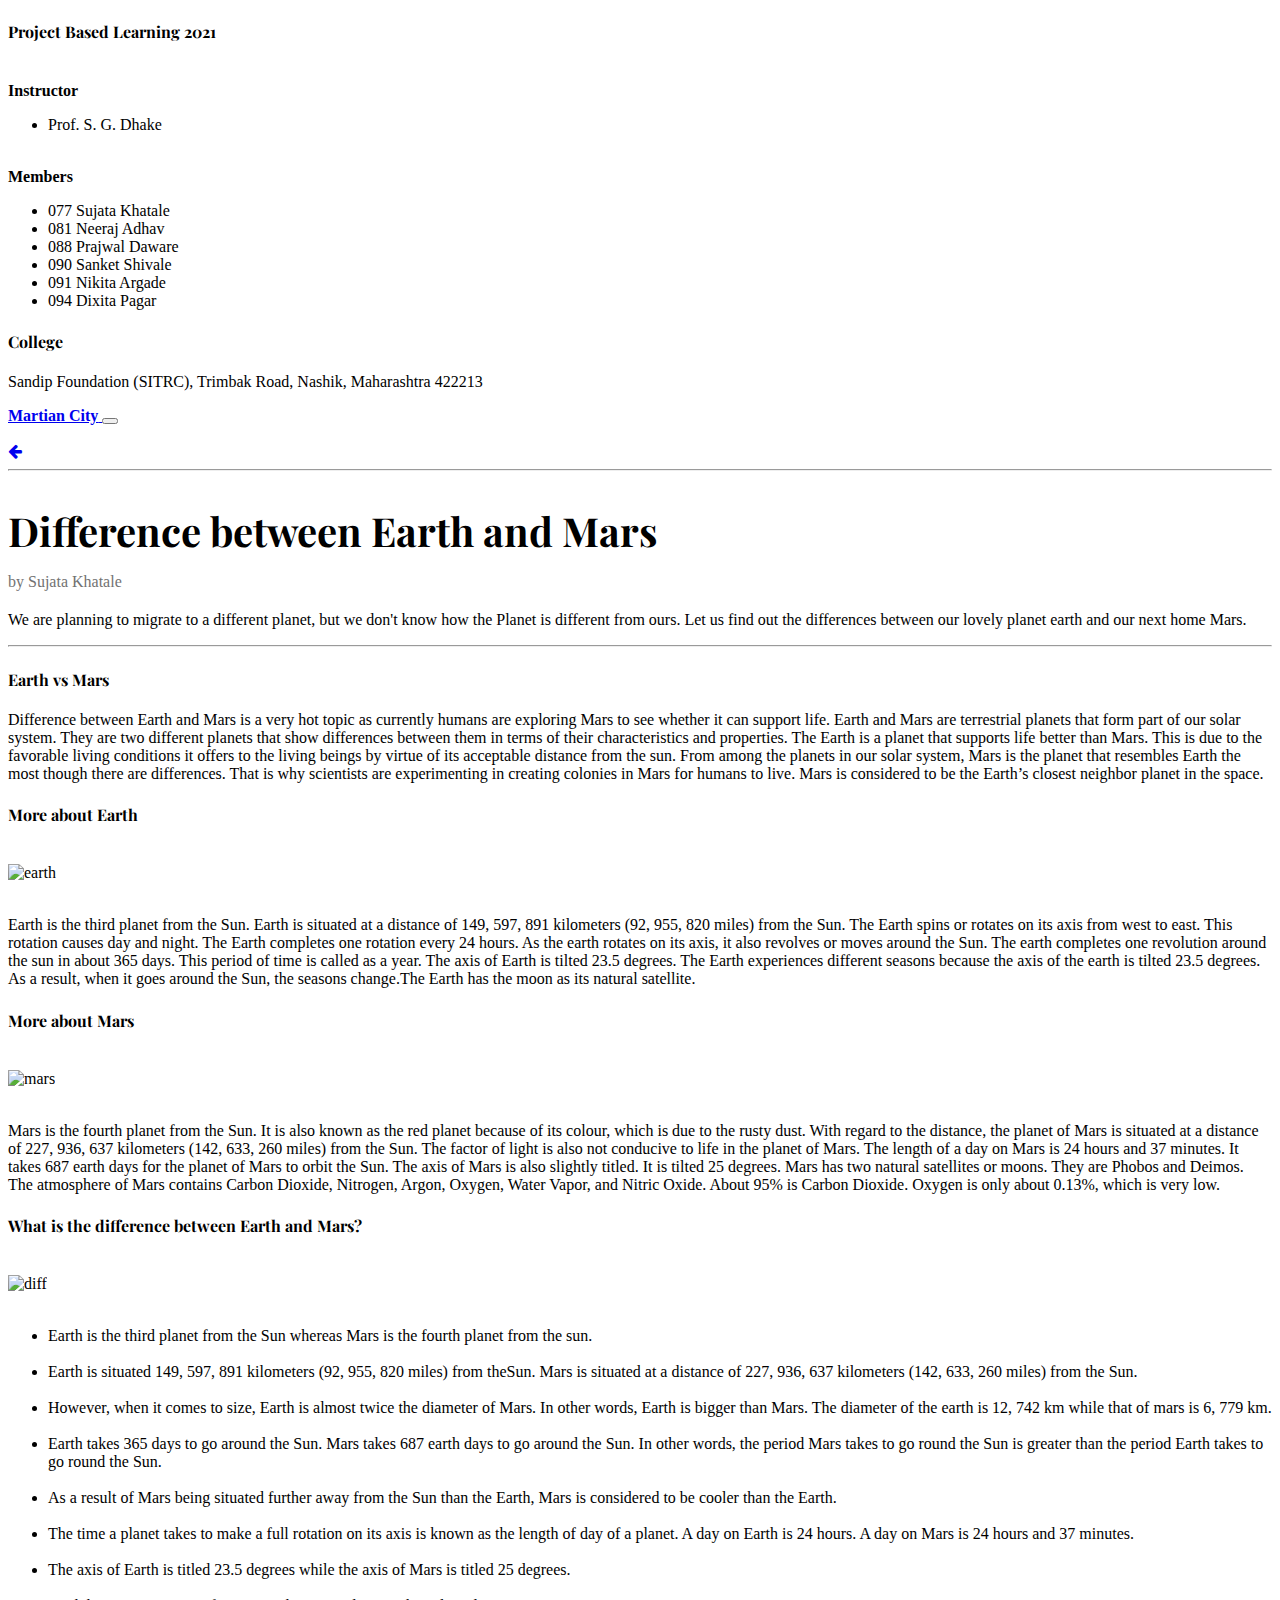
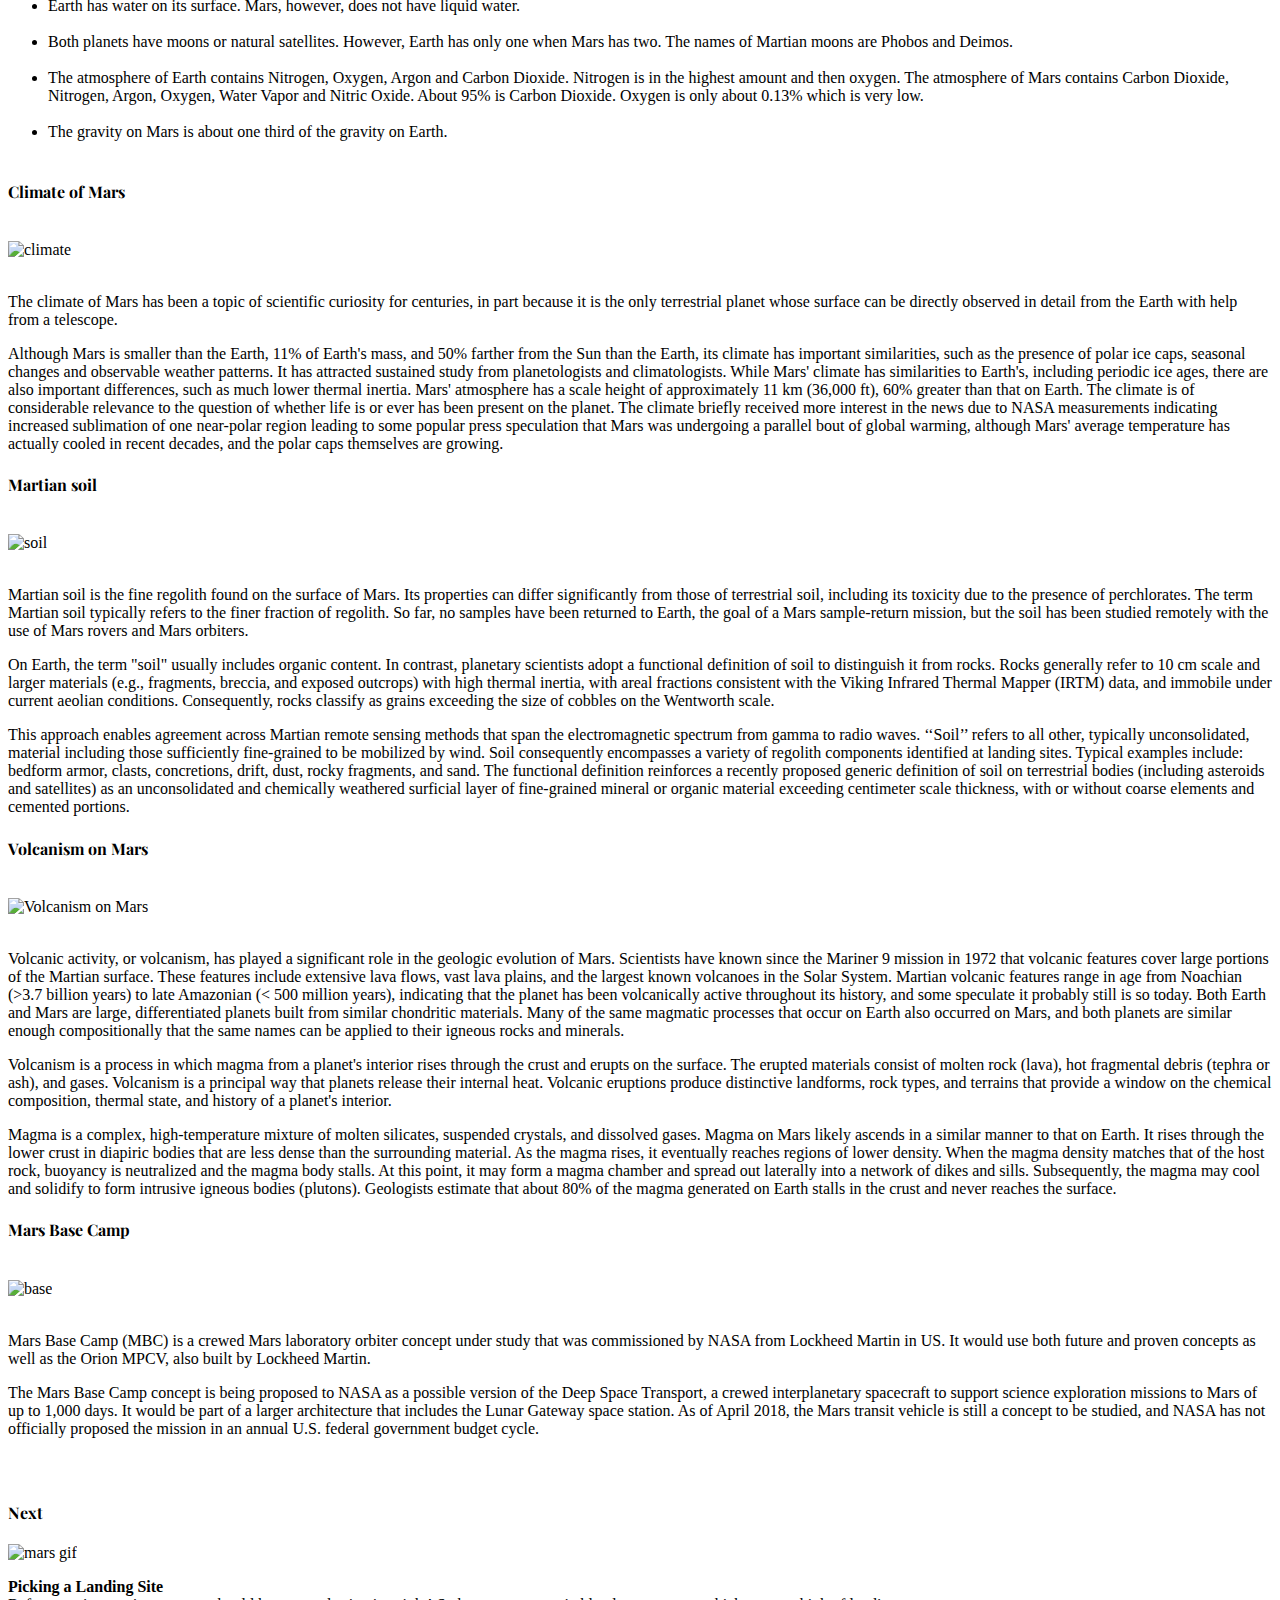
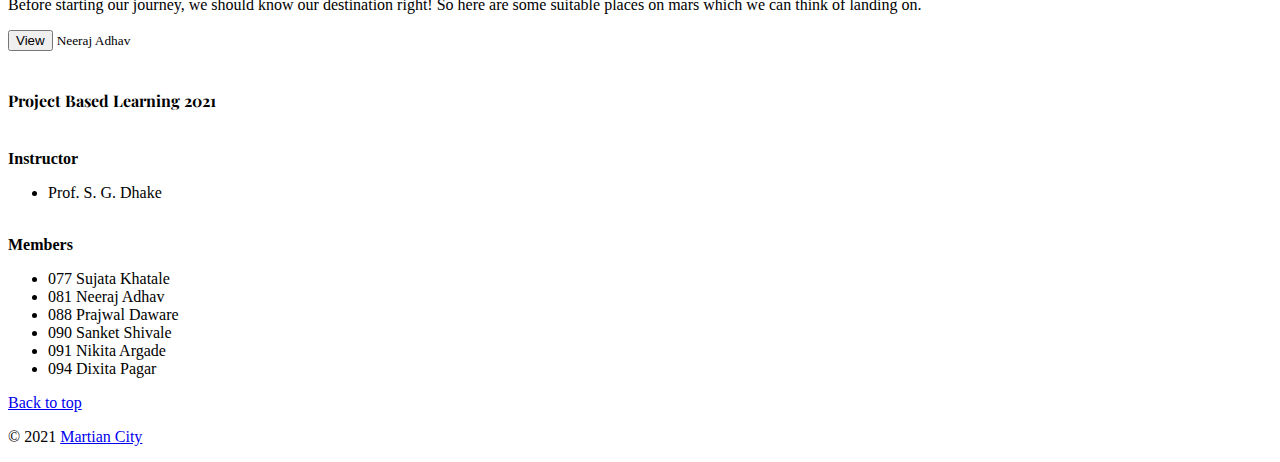
==== commit cd7e0b36: "post 1 update" ====
--- a/Difference-between-Earth-and-Mars/index.html
+++ b/Difference-between-Earth-and-Mars/index.html
@@ -135,6 +135,7 @@
                     <p>Mars is the fourth planet from the Sun. It is also known as the red planet because of its colour, which is due to the rusty dust. With regard to the distance, the planet of Mars is situated at a distance of 227, 936, 637 kilometers (142, 633, 260 miles) from the Sun. The factor of light is also not conducive to life in the planet of Mars. The length of a day on Mars is 24 hours and 37 minutes. It takes 687 earth days for the planet of Mars to orbit the Sun. The axis of Mars is also slightly titled. It is tilted 25 degrees. Mars has two natural satellites or moons. They are Phobos and Deimos. The atmosphere of Mars contains Carbon Dioxide, Nitrogen, Argon, Oxygen, Water Vapor, and Nitric Oxide. About 95% is Carbon Dioxide. Oxygen is only about 0.13%, which is very low.</p>
 
                     <h4> What is the difference between Earth and Mars?</h4>
+                    <br><img src="https://image.slidesharecdn.com/1stformativeassesmenttaskolin-140331192654-phpapp01/95/compare-and-contrast-earth-and-mars-1st-formative-task-38-638.jpg?cb=1396294101" alt="diff" class="img-fluid rounded"><br><br>
                     <ul>
                         <li>Earth is the third planet from the Sun whereas Mars is the fourth planet from the sun.</li><br>
                         <li> Earth is situated 149, 597, 891 kilometers (92, 955, 820 miles) from theSun. Mars is situated at a distance of 227, 936, 637 kilometers (142, 633, 260 miles) from the Sun.</li><br>
@@ -148,6 +149,29 @@
                         <li>The atmosphere of Earth contains Nitrogen, Oxygen, Argon and Carbon Dioxide. Nitrogen is in the highest amount and then oxygen. The atmosphere of Mars contains Carbon Dioxide, Nitrogen, Argon, Oxygen, Water Vapor and Nitric Oxide. About 95% is Carbon Dioxide. Oxygen is only about 0.13% which is very low.</li><br>
                         <li> The gravity on Mars is about one third of the gravity on Earth.</li><br>
                     </ul>
+
+                    <h4>Climate of Mars</h4>
+                    <br><img src="https://th.bing.com/th/id/Rcbc560d1503dd7e771e1fc8056d7a914?rik=E0ZYk1t3E2%2fSBA&riu=http%3a%2f%2fplanetary-science.org%2fwp-content%2fuploads%2f2014%2f12%2fMars_climate_zones.jpg&ehk=p3fKzpxVTeoosXQdLvITk9d7WIsUPjMtP8X1d2iMwvI%3d&risl=&pid=ImgRaw" alt="climate" class="img-fluid rounded"><br><br>
+                    <p>The climate of Mars has been a topic of scientific curiosity for centuries, in part because it is the only terrestrial planet whose surface can be directly observed in detail from the Earth with help from a telescope.</p>
+                    <p>Although Mars is smaller than the Earth, 11% of Earth's mass, and 50% farther from the Sun than the Earth, its climate has important similarities, such as the presence of polar ice caps, seasonal changes and observable weather patterns. It has attracted sustained study from planetologists and climatologists. While Mars' climate has similarities to Earth's, including periodic ice ages, there are also important differences, such as much lower thermal inertia. Mars' atmosphere has a scale height of approximately 11 km (36,000 ft), 60% greater than that on Earth. The climate is of considerable relevance to the question of whether life is or ever has been present on the planet. The climate briefly received more interest in the news due to NASA measurements indicating increased sublimation of one near-polar region leading to some popular press speculation that Mars was undergoing a parallel bout of global warming, although Mars' average temperature has actually cooled in recent decades, and the polar caps themselves are growing.</p>
+    
+                    <h4>Martian soil</h4>
+                    <br><img src="https://www.pulseheadlines.com/wp-content/uploads/2017/07/placeholder1-2.jpg" alt="soil" class="img-fluid rounded"><br><br>
+                    <p>Martian soil is the fine regolith found on the surface of Mars. Its properties can differ significantly from those of terrestrial soil, including its toxicity due to the presence of perchlorates. The term Martian soil typically refers to the finer fraction of regolith. So far, no samples have been returned to Earth, the goal of a Mars sample-return mission, but the soil has been studied remotely with the use of Mars rovers and Mars orbiters.</p>
+                    <p>On Earth, the term "soil" usually includes organic content. In contrast, planetary scientists adopt a functional definition of soil to distinguish it from rocks. Rocks generally refer to 10 cm scale and larger materials (e.g., fragments, breccia, and exposed outcrops) with high thermal inertia, with areal fractions consistent with the Viking Infrared Thermal Mapper (IRTM) data, and immobile under current aeolian conditions. Consequently, rocks classify as grains exceeding the size of cobbles on the Wentworth scale.</p>
+                    <p>This approach enables agreement across Martian remote sensing methods that span the electromagnetic spectrum from gamma to radio waves. ‘‘Soil’’ refers to all other, typically unconsolidated, material including those sufficiently fine-grained to be mobilized by wind. Soil consequently encompasses a variety of regolith components identified at landing sites. Typical examples include: bedform armor, clasts, concretions, drift, dust, rocky fragments, and sand. The functional definition reinforces a recently proposed generic definition of soil on terrestrial bodies (including asteroids and satellites) as an unconsolidated and chemically weathered surficial layer of fine-grained mineral or organic material exceeding centimeter scale thickness, with or without coarse elements and cemented portions.</p>
+
+                    <h4>Volcanism on Mars</h4>
+                    <br><img src="https://images.theconversation.com/files/188620/original/file-20171003-18673-1bpti6e.png?ixlib=rb-1.1.0&q=45&auto=format&w=926&fit=clip" alt="Volcanism on Mars" class="img-fluid rounded"><br><br>
+                    <p>Volcanic activity, or volcanism, has played a significant role in the geologic evolution of Mars. Scientists have known since the Mariner 9 mission in 1972 that volcanic features cover large portions of the Martian surface. These features include extensive lava flows, vast lava plains, and the largest known volcanoes in the Solar System. Martian volcanic features range in age from Noachian (>3.7 billion years) to late Amazonian (< 500 million years), indicating that the planet has been volcanically active throughout its history, and some speculate it probably still is so today. Both Earth and Mars are large, differentiated planets built from similar chondritic materials. Many of the same magmatic processes that occur on Earth also occurred on Mars, and both planets are similar enough compositionally that the same names can be applied to their igneous rocks and minerals.</p>
+                    <p>Volcanism is a process in which magma from a planet's interior rises through the crust and erupts on the surface. The erupted materials consist of molten rock (lava), hot fragmental debris (tephra or ash), and gases. Volcanism is a principal way that planets release their internal heat. Volcanic eruptions produce distinctive landforms, rock types, and terrains that provide a window on the chemical composition, thermal state, and history of a planet's interior.</p>
+                    <p>Magma is a complex, high-temperature mixture of molten silicates, suspended crystals, and dissolved gases. Magma on Mars likely ascends in a similar manner to that on Earth. It rises through the lower crust in diapiric bodies that are less dense than the surrounding material. As the magma rises, it eventually reaches regions of lower density. When the magma density matches that of the host rock, buoyancy is neutralized and the magma body stalls. At this point, it may form a magma chamber and spread out laterally into a network of dikes and sills. Subsequently, the magma may cool and solidify to form intrusive igneous bodies (plutons). Geologists estimate that about 80% of the magma generated on Earth stalls in the crust and never reaches the surface.</p>
+
+                    <h4>Mars Base Camp</h4>
+                    <br><img src="https://th.bing.com/th/id/OIP.u8zObWTY8PwK3vo6_rBjNQHaEK?pid=ImgDet&rs=1" alt="base" class="img-fluid rounded"><br><br>
+                    <p>Mars Base Camp (MBC) is a crewed Mars laboratory orbiter concept under study that was commissioned by NASA from Lockheed Martin in US. It would use both future and proven concepts as well as the Orion MPCV, also built by Lockheed Martin.</p>
+                    <p>The Mars Base Camp concept is being proposed to NASA as a possible version of the Deep Space Transport, a crewed interplanetary spacecraft to support science exploration missions to Mars of up to 1,000 days. It would be part of a larger architecture that includes the Lunar Gateway space station. As of April 2018, the Mars transit vehicle is still a concept to be studied, and NASA has not officially proposed the mission in an annual U.S. federal government budget cycle.</p>
+                    <p></p>
                 </article>
             </div>
 
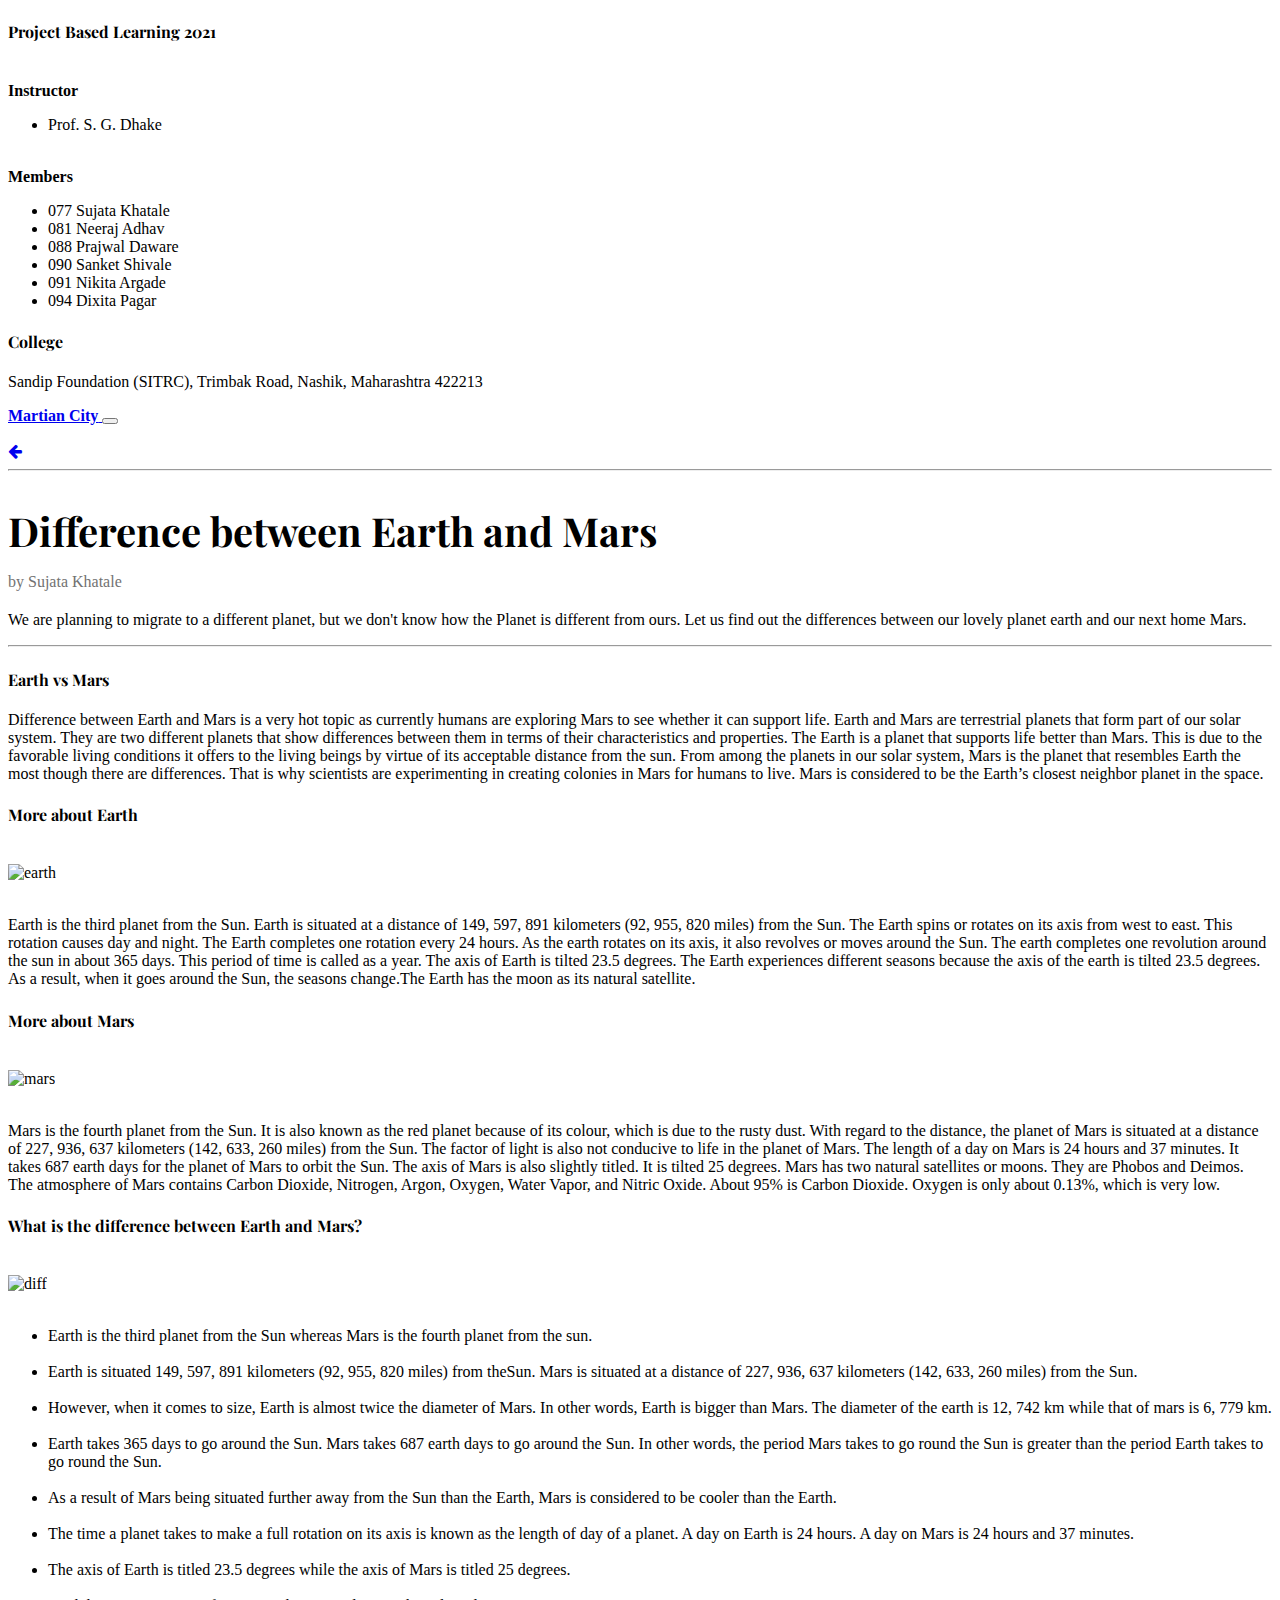
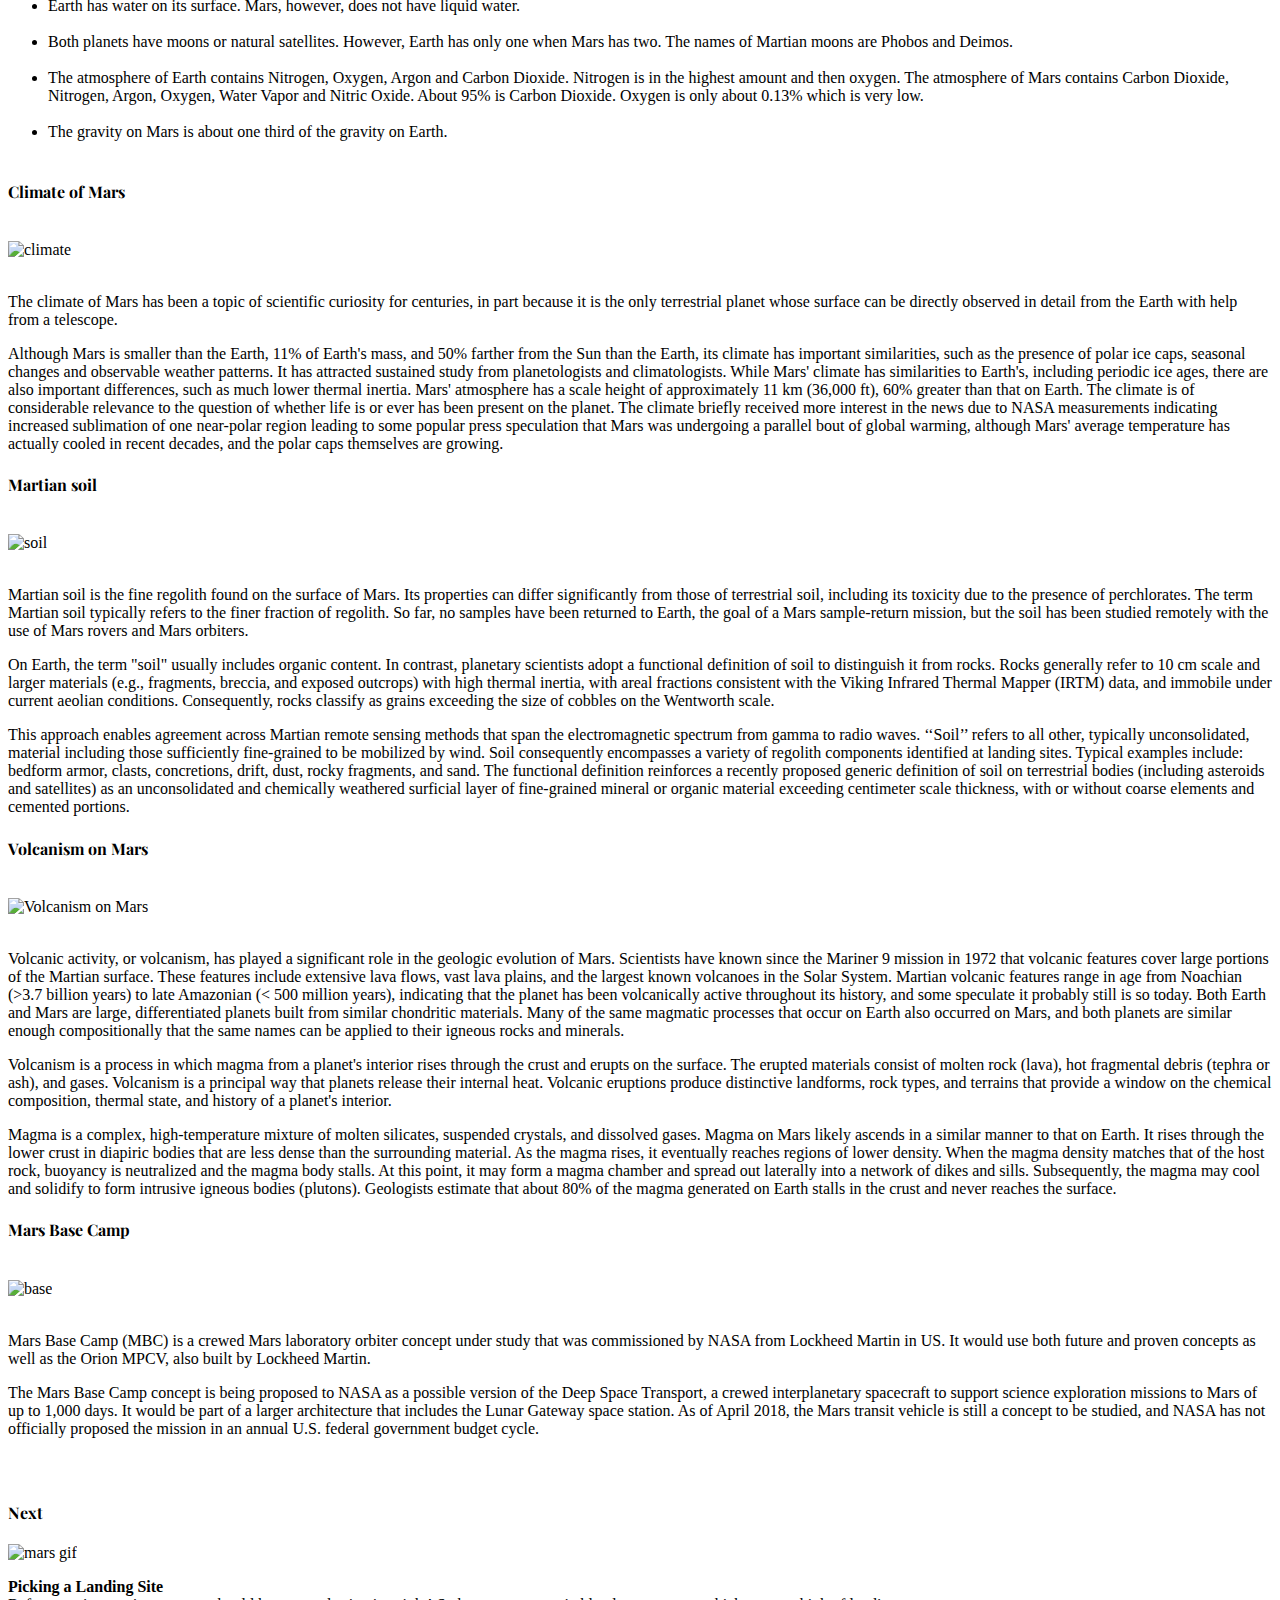
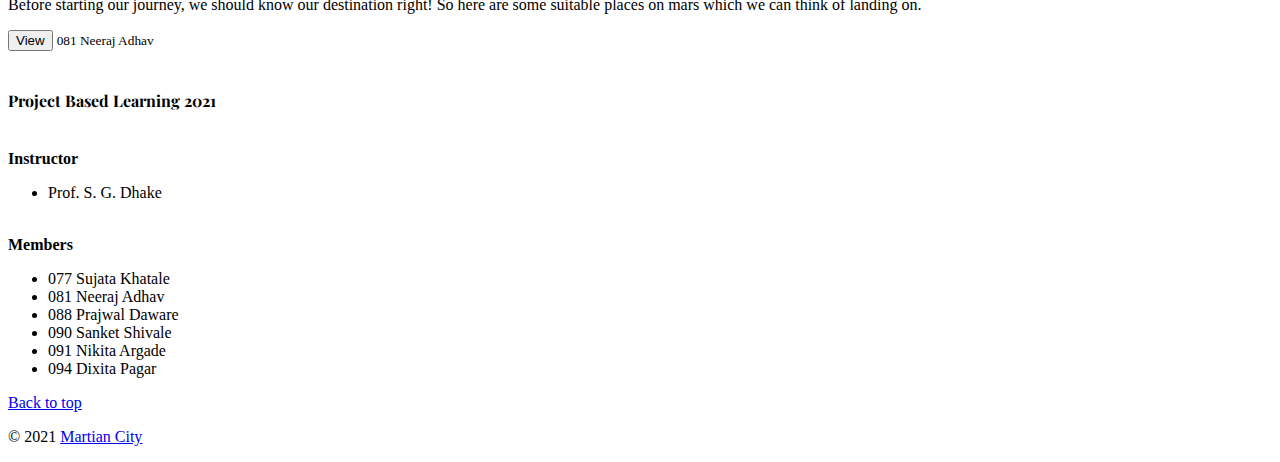
==== commit fe31c57f: "id in individual content" ====
--- a/Difference-between-Earth-and-Mars/index.html
+++ b/Difference-between-Earth-and-Mars/index.html
@@ -191,7 +191,7 @@
                           </p>
                           <div class="d-flex justify-content-between align-items-center">
                             <a href="../Picking-a-landing-site/"><button type="button" class="btn btn-sm btn-outline-primary">View</button></a>
-                            <small class="text-muted">Neeraj Adhav</small>
+                            <small class="text-muted">081 Neeraj Adhav</small>
                           </div>
                         </div>
                       
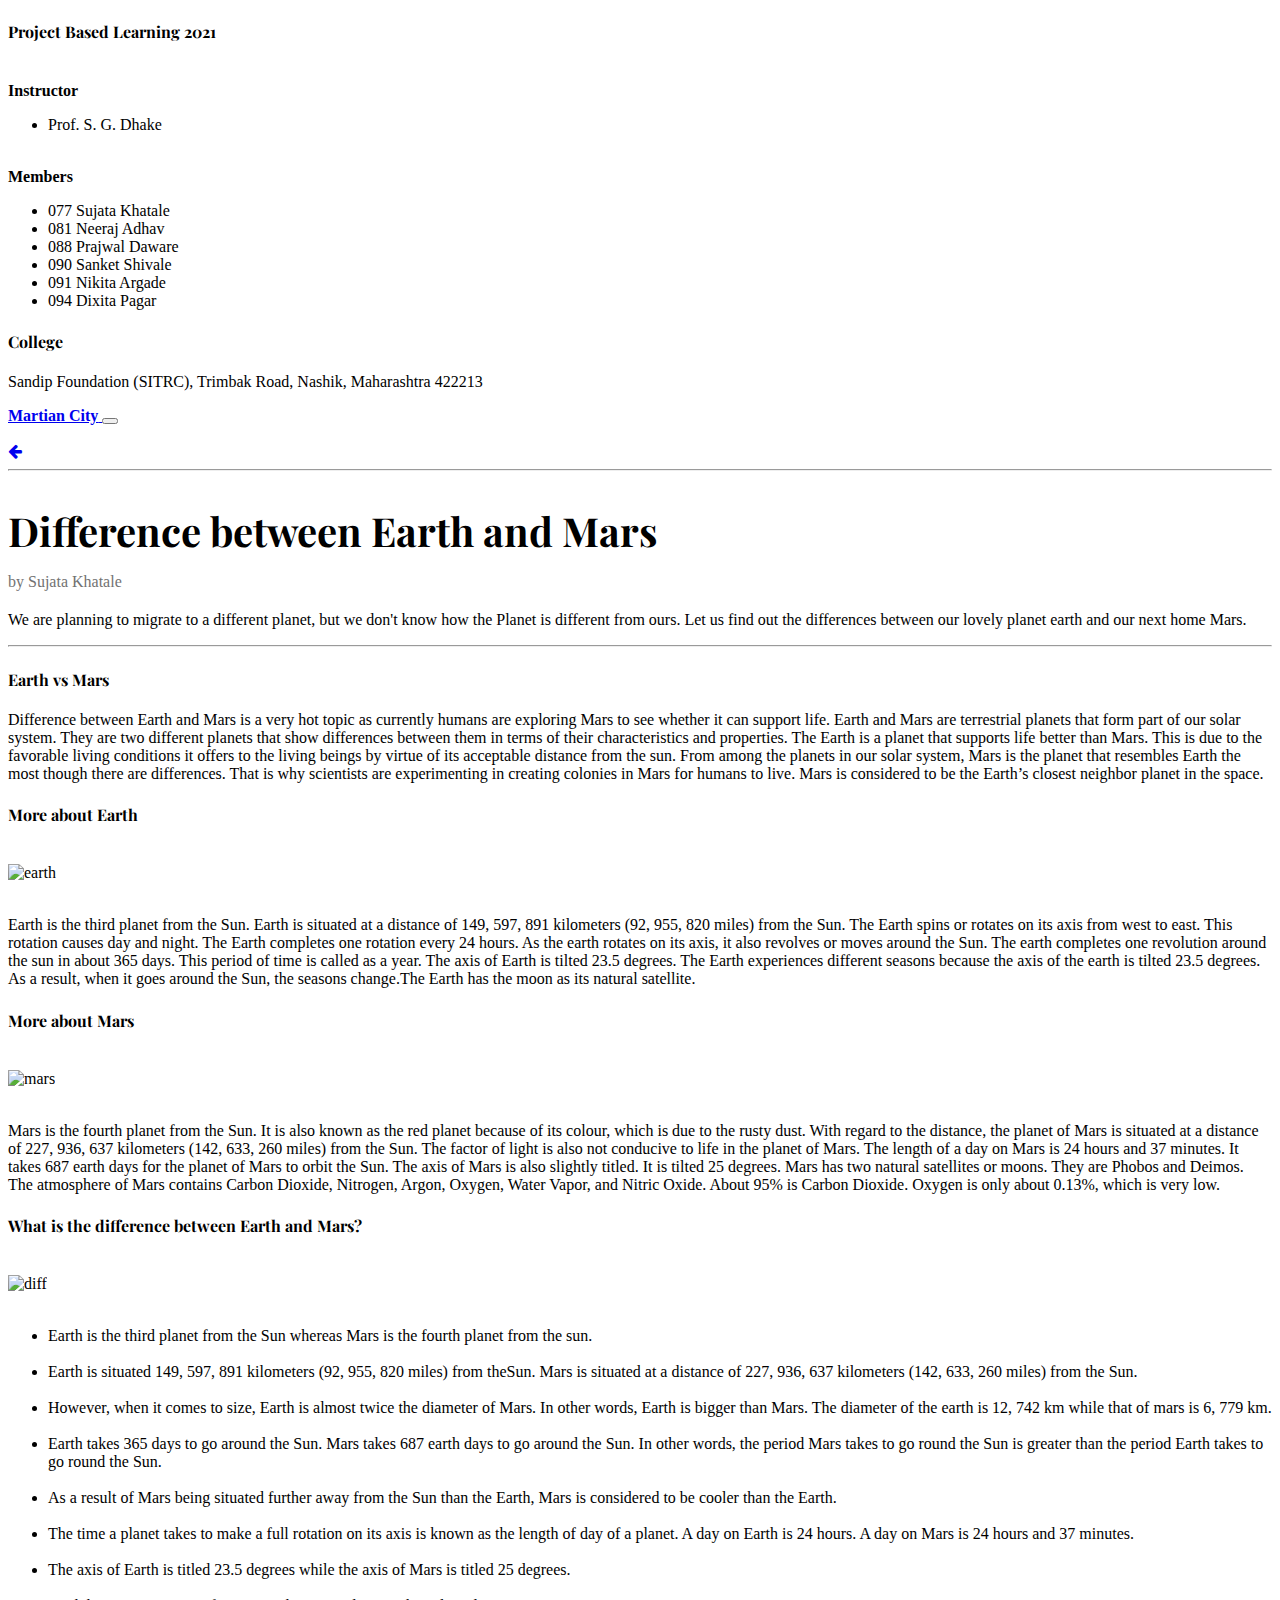
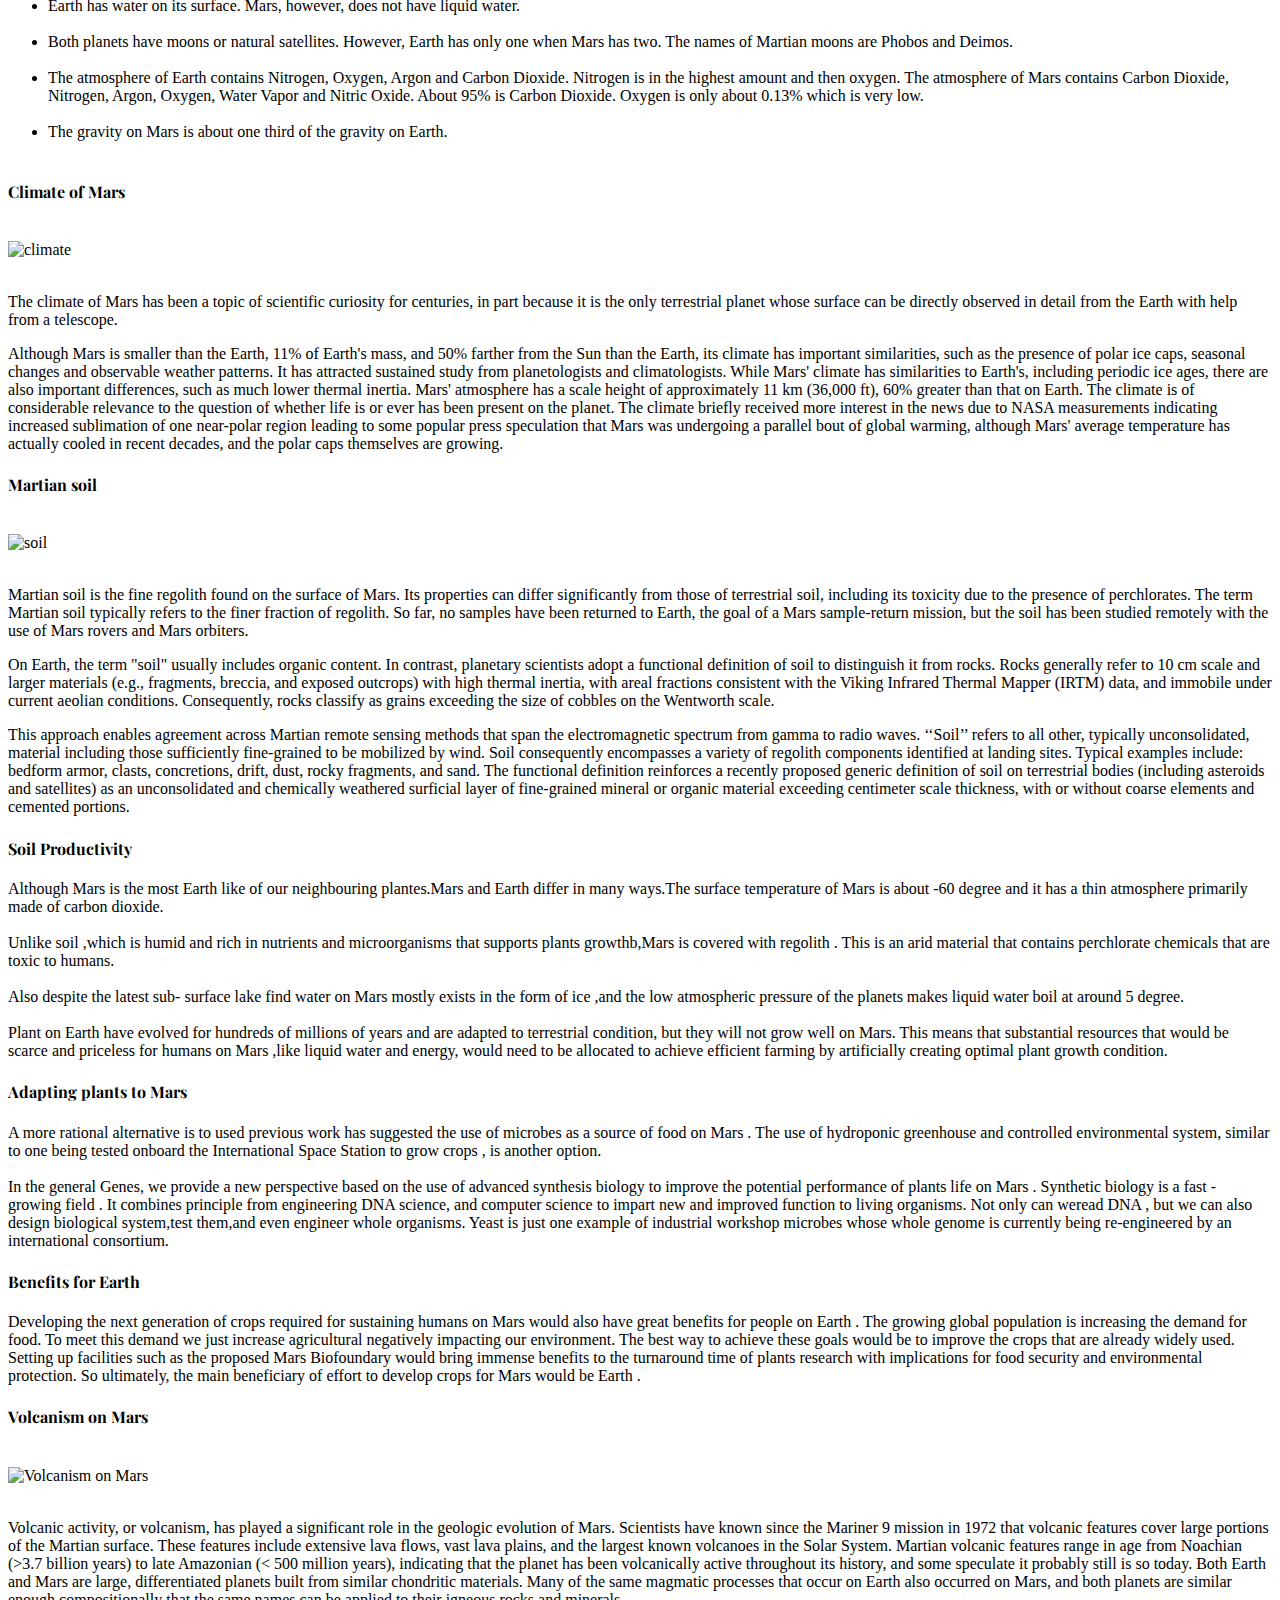
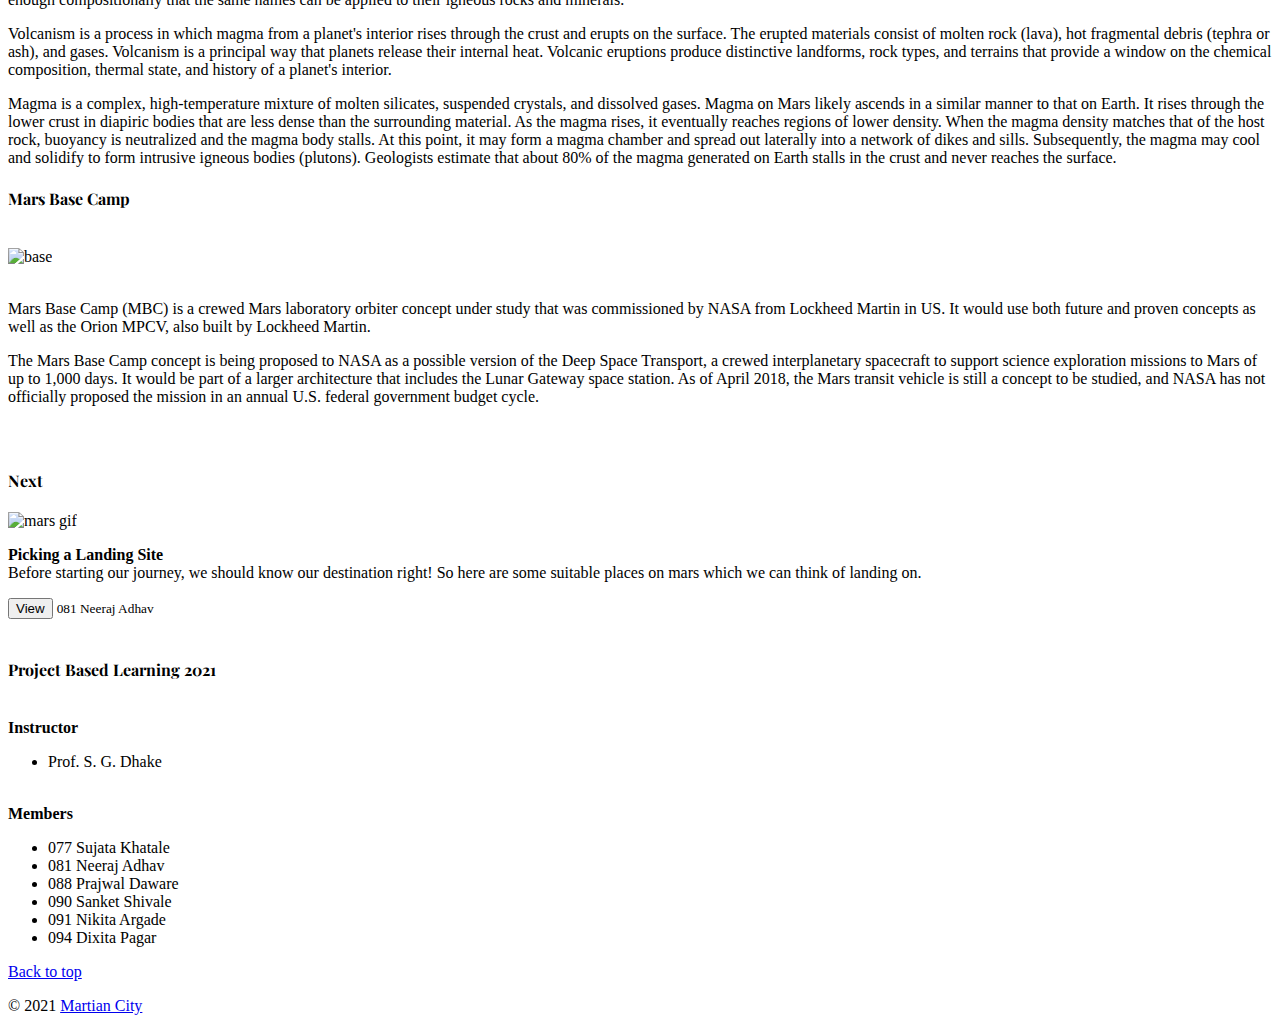
==== commit 4c7300b7: "suj final" ====
--- a/Difference-between-Earth-and-Mars/index.html
+++ b/Difference-between-Earth-and-Mars/index.html
@@ -1,256 +1,577 @@
-<!doctype html>
+<!DOCTYPE html>
 <html lang="en">
-
-<head>
-    <meta charset="utf-8">
-    <meta name="viewport" content="width=device-width, initial-scale=1">
-    <meta name="viewport" content="width=device-width, initial-scale=1">
-    <meta name="description" content="Martian City">
-    <meta name="author" content="Neeraj Adhav">
+  <head>
+    <meta charset="utf-8" />
+    <meta name="viewport" content="width=device-width, initial-scale=1" />
+    <meta name="viewport" content="width=device-width, initial-scale=1" />
+    <meta name="description" content="Martian City" />
+    <meta name="author" content="Neeraj Adhav" />
     <title>Difference between Earth and Mars</title>
 
-    <link rel="canonical" href="https://neerajadhav.github.io">
-
-    <link rel="shortcut icon" href="../static/images/mars.png" type="image/x-icon">
+    <link rel="canonical" href="https://neerajadhav.github.io" />
+
+    <link
+      rel="shortcut icon"
+      href="../static/images/mars.png"
+      type="image/x-icon"
+    />
 
     <!-- Bootstrap core CSS -->
-    <link href="../blog.css" rel="stylesheet">
-    <link href="https://cdn.jsdelivr.net/npm/bootstrap@5.0.1/dist/css/bootstrap.min.css" rel="stylesheet"
-        integrity="sha384-+0n0xVW2eSR5OomGNYDnhzAbDsOXxcvSN1TPprVMTNDbiYZCxYbOOl7+AMvyTG2x" crossorigin="anonymous">
-
-    <link rel="stylesheet" href="https://cdnjs.cloudflare.com/ajax/libs/font-awesome/4.7.0/css/font-awesome.min.css">
+    <link href="../blog.css" rel="stylesheet" />
+    <link
+      href="https://cdn.jsdelivr.net/npm/bootstrap@5.0.1/dist/css/bootstrap.min.css"
+      rel="stylesheet"
+      integrity="sha384-+0n0xVW2eSR5OomGNYDnhzAbDsOXxcvSN1TPprVMTNDbiYZCxYbOOl7+AMvyTG2x"
+      crossorigin="anonymous"
+    />
+
+    <link
+      rel="stylesheet"
+      href="https://cdnjs.cloudflare.com/ajax/libs/font-awesome/4.7.0/css/font-awesome.min.css"
+    />
 
     <style>
-        .bd-placeholder-img {
-            font-size: 1.125rem;
-            text-anchor: middle;
-            -webkit-user-select: none;
-            -moz-user-select: none;
-            user-select: none;
+      .bd-placeholder-img {
+        font-size: 1.125rem;
+        text-anchor: middle;
+        -webkit-user-select: none;
+        -moz-user-select: none;
+        user-select: none;
+      }
+
+      @media (min-width: 768px) {
+        .bd-placeholder-img-lg {
+          font-size: 3.5rem;
         }
-
-        @media (min-width: 768px) {
-            .bd-placeholder-img-lg {
-                font-size: 3.5rem;
-            }
-        }
-
-        #loading {
-            position: fixed;
-            top: 0;
-            left: 0;
-            width: 100%;
-            height: 100%;
-            background: rgba(0, 0, 0, 0.7);
-            background-size: cover;
-            z-index: 999;
-        }
+      }
+
+      #loading {
+        position: fixed;
+        top: 0;
+        left: 0;
+        width: 100%;
+        height: 100%;
+        background: rgba(0, 0, 0, 0.7);
+        background-size: cover;
+        z-index: 999;
+      }
     </style>
 
-
     <!-- Custom styles for this template -->
-    <link href="https://fonts.googleapis.com/css?family=Playfair&#43;Display:700,900&amp;display=swap" rel="stylesheet">
+    <link
+      href="https://fonts.googleapis.com/css?family=Playfair&#43;Display:700,900&amp;display=swap"
+      rel="stylesheet"
+    />
     <!-- Custom styles for this template -->
-    <link href="blog.css" rel="stylesheet">
-</head>
-
-<body onload="preloader()">
-    <center id="loading" style="padding-top: 300px;">
-        <div class="spinner-border text-primary" role="status">
-            <span class="visually-hidden">Loading...</span>
+    <link href="blog.css" rel="stylesheet" />
+  </head>
+
+  <body onload="preloader()">
+    <center id="loading" style="padding-top: 300px">
+      <div class="spinner-border text-primary" role="status">
+        <span class="visually-hidden">Loading...</span>
+      </div>
+    </center>
+
+    <header>
+      <div class="collapse bg-dark" id="navbarHeader">
+        <div class="container">
+          <div class="row">
+            <div class="col-sm-8 col-md-7 py-4">
+              <h4 class="text-white">Project Based Learning 2021</h4>
+              <div class="text-white">
+                <div></div>
+                <br />
+                <div>
+                  <b>Instructor</b>
+                </div>
+                <ul>
+                  <li>Prof. S. G. Dhake</li>
+                </ul>
+                <br />
+
+                <div>
+                  <b>Members</b>
+                </div>
+                <ul>
+                  <li>077 Sujata Khatale</li>
+                  <li>081 Neeraj Adhav</li>
+                  <li>088 Prajwal Daware</li>
+                  <li>090 Sanket Shivale</li>
+                  <li>091 Nikita Argade</li>
+                  <li>094 Dixita Pagar</li>
+                </ul>
+              </div>
+            </div>
+            <div class="col-sm-4 offset-md-1 py-4">
+              <h4 class="text-white">College</h4>
+              <p class="text-white">
+                Sandip Foundation (SITRC), Trimbak Road, Nashik, Maharashtra
+                422213
+              </p>
+            </div>
+          </div>
         </div>
-    </center>
-
-    <header>
-        <div class="collapse bg-dark" id="navbarHeader">
-            <div class="container">
-                <div class="row">
-                    <div class="col-sm-8 col-md-7 py-4">
-                        <h4 class="text-white">Project Based Learning 2021</h4>
-                        <div class="text-white">
-                            <div>
-                            </div><br>
-                            <div>
-                                <b>Instructor</b>
-                            </div>
-                            <ul>
-                                <li>Prof. S. G. Dhake</li>
-                            </ul>
-                            <br>
-
-                            <div>
-                                <b>Members</b>
-                            </div>
-                            <ul>
-                                <li>077 Sujata Khatale</li>
-                                <li>081 Neeraj Adhav</li>
-                                <li>088 Prajwal Daware</li>
-                                <li>090 Sanket Shivale</li>
-                                <li>091 Nikita Argade</li>
-                                <li>094 Dixita Pagar</li>
-                            </ul>
-                        </div>
-                    </div>
-                    <div class="col-sm-4 offset-md-1 py-4">
-                        <h4 class="text-white">College</h4>
-                        <p class="text-white">Sandip Foundation (SITRC), Trimbak Road, Nashik, Maharashtra 422213</p>
-                    </div>
+      </div>
+      <div class="navbar navbar-dark bg-dark shadow-sm">
+        <div class="container">
+          <a href="../" class="navbar-brand d-flex align-items-center">
+            <strong>Martian City</strong>
+          </a>
+          <button
+            class="navbar-toggler"
+            type="button"
+            data-bs-toggle="collapse"
+            data-bs-target="#navbarHeader"
+            aria-controls="navbarHeader"
+            aria-expanded="false"
+            aria-label="Toggle navigation"
+          >
+            <span class="navbar-toggler-icon"></span>
+          </button>
+        </div>
+      </div>
+    </header>
+
+    <main id="main" class="container">
+      <br id="intro" />
+      <div class="row g-">
+        <div class="col-md-8">
+          <a href="../#post1"><i class="fa fa-arrow-left"></i></a>
+          <hr />
+          <article class="blog-post">
+            <h2 class="blog-post-title">Difference between Earth and Mars</h2>
+            <p class="blog-post-meta">by Sujata Khatale</p>
+            <p>
+              We are planning to migrate to a different planet, but we don't
+              know how the Planet is different from ours. Let us find out the
+              differences between our lovely planet earth and our next home
+              Mars.
+            </p>
+            <hr />
+            <h4>Earth vs Mars</h4>
+            <p>
+              Difference between Earth and Mars is a very hot topic as currently
+              humans are exploring Mars to see whether it can support life.
+              Earth and Mars are terrestrial planets that form part of our solar
+              system. They are two different planets that show differences
+              between them in terms of their characteristics and properties. The
+              Earth is a planet that supports life better than Mars. This is due
+              to the favorable living conditions it offers to the living beings
+              by virtue of its acceptable distance from the sun. From among the
+              planets in our solar system, Mars is the planet that resembles
+              Earth the most though there are differences. That is why
+              scientists are experimenting in creating colonies in Mars for
+              humans to live. Mars is considered to be the Earth’s closest
+              neighbor planet in the space.
+            </p>
+            <h4>More about Earth</h4>
+            <br />
+            <img
+              src="https://i2.wp.com/www.differencebetween.com/wp-content/uploads/2015/02/Difference-Between-Earth-and-Mars_Earth-300x300.jpg?resize=300%2C300&ssl=1"
+              alt="earth"
+              class="img-fluid rounded"
+            />
+            <br /><br />
+            <p>
+              Earth is the third planet from the Sun. Earth is situated at a
+              distance of 149, 597, 891 kilometers (92, 955, 820 miles) from the
+              Sun. The Earth spins or rotates on its axis from west to east.
+              This rotation causes day and night. The Earth completes one
+              rotation every 24 hours. As the earth rotates on its axis, it also
+              revolves or moves around the Sun. The earth completes one
+              revolution around the sun in about 365 days. This period of time
+              is called as a year. The axis of Earth is tilted 23.5 degrees. The
+              Earth experiences different seasons because the axis of the earth
+              is tilted 23.5 degrees. As a result, when it goes around the Sun,
+              the seasons change.The Earth has the moon as its natural
+              satellite.
+            </p>
+
+            <h4>More about Mars</h4>
+            <br /><img
+              src="https://i2.wp.com/www.differencebetween.com/wp-content/uploads/2015/02/Difference-Between-Earth-and-Mars_Mars-300x300.jpg?resize=300%2C300&ssl=1"
+              alt="mars"
+              class="img-fluid rounded"
+            /><br /><br />
+            <p>
+              Mars is the fourth planet from the Sun. It is also known as the
+              red planet because of its colour, which is due to the rusty dust.
+              With regard to the distance, the planet of Mars is situated at a
+              distance of 227, 936, 637 kilometers (142, 633, 260 miles) from
+              the Sun. The factor of light is also not conducive to life in the
+              planet of Mars. The length of a day on Mars is 24 hours and 37
+              minutes. It takes 687 earth days for the planet of Mars to orbit
+              the Sun. The axis of Mars is also slightly titled. It is tilted 25
+              degrees. Mars has two natural satellites or moons. They are Phobos
+              and Deimos. The atmosphere of Mars contains Carbon Dioxide,
+              Nitrogen, Argon, Oxygen, Water Vapor, and Nitric Oxide. About 95%
+              is Carbon Dioxide. Oxygen is only about 0.13%, which is very low.
+            </p>
+
+            <h4>What is the difference between Earth and Mars?</h4>
+            <br /><img
+              src="https://image.slidesharecdn.com/1stformativeassesmenttaskolin-140331192654-phpapp01/95/compare-and-contrast-earth-and-mars-1st-formative-task-38-638.jpg?cb=1396294101"
+              alt="diff"
+              class="img-fluid rounded"
+            /><br /><br />
+            <ul>
+              <li>
+                Earth is the third planet from the Sun whereas Mars is the
+                fourth planet from the sun.
+              </li>
+              <br />
+              <li>
+                Earth is situated 149, 597, 891 kilometers (92, 955, 820 miles)
+                from theSun. Mars is situated at a distance of 227, 936, 637
+                kilometers (142, 633, 260 miles) from the Sun.
+              </li>
+              <br />
+              <li>
+                However, when it comes to size, Earth is almost twice the
+                diameter of Mars. In other words, Earth is bigger than Mars. The
+                diameter of the earth is 12, 742 km while that of mars is 6, 779
+                km.
+              </li>
+              <br />
+              <li>
+                Earth takes 365 days to go around the Sun. Mars takes 687 earth
+                days to go around the Sun. In other words, the period Mars takes
+                to go round the Sun is greater than the period Earth takes to go
+                round the Sun.
+              </li>
+              <br />
+              <li>
+                As a result of Mars being situated further away from the Sun
+                than the Earth, Mars is considered to be cooler than the Earth.
+              </li>
+              <br />
+              <li>
+                The time a planet takes to make a full rotation on its axis is
+                known as the length of day of a planet. A day on Earth is 24
+                hours. A day on Mars is 24 hours and 37 minutes.
+              </li>
+              <br />
+              <li>
+                The axis of Earth is titled 23.5 degrees while the axis of Mars
+                is titled 25 degrees.
+              </li>
+              <br />
+              <li>
+                Earth has water on its surface. Mars, however, does not have
+                liquid water.
+              </li>
+              <br />
+              <li>
+                Both planets have moons or natural satellites. However, Earth
+                has only one when Mars has two. The names of Martian moons are
+                Phobos and Deimos.
+              </li>
+              <br />
+              <li>
+                The atmosphere of Earth contains Nitrogen, Oxygen, Argon and
+                Carbon Dioxide. Nitrogen is in the highest amount and then
+                oxygen. The atmosphere of Mars contains Carbon Dioxide,
+                Nitrogen, Argon, Oxygen, Water Vapor and Nitric Oxide. About 95%
+                is Carbon Dioxide. Oxygen is only about 0.13% which is very low.
+              </li>
+              <br />
+              <li>
+                The gravity on Mars is about one third of the gravity on Earth.
+              </li>
+              <br />
+            </ul>
+
+            <h4>Climate of Mars</h4>
+            <br /><img
+              src="https://th.bing.com/th/id/Rcbc560d1503dd7e771e1fc8056d7a914?rik=E0ZYk1t3E2%2fSBA&riu=http%3a%2f%2fplanetary-science.org%2fwp-content%2fuploads%2f2014%2f12%2fMars_climate_zones.jpg&ehk=p3fKzpxVTeoosXQdLvITk9d7WIsUPjMtP8X1d2iMwvI%3d&risl=&pid=ImgRaw"
+              alt="climate"
+              class="img-fluid rounded"
+            /><br /><br />
+            <p>
+              The climate of Mars has been a topic of scientific curiosity for
+              centuries, in part because it is the only terrestrial planet whose
+              surface can be directly observed in detail from the Earth with
+              help from a telescope.
+            </p>
+            <p>
+              Although Mars is smaller than the Earth, 11% of Earth's mass, and
+              50% farther from the Sun than the Earth, its climate has important
+              similarities, such as the presence of polar ice caps, seasonal
+              changes and observable weather patterns. It has attracted
+              sustained study from planetologists and climatologists. While
+              Mars' climate has similarities to Earth's, including periodic ice
+              ages, there are also important differences, such as much lower
+              thermal inertia. Mars' atmosphere has a scale height of
+              approximately 11 km (36,000 ft), 60% greater than that on Earth.
+              The climate is of considerable relevance to the question of
+              whether life is or ever has been present on the planet. The
+              climate briefly received more interest in the news due to NASA
+              measurements indicating increased sublimation of one near-polar
+              region leading to some popular press speculation that Mars was
+              undergoing a parallel bout of global warming, although Mars'
+              average temperature has actually cooled in recent decades, and the
+              polar caps themselves are growing.
+            </p>
+
+            <h4>Martian soil</h4>
+            <br /><img
+              src="https://www.pulseheadlines.com/wp-content/uploads/2017/07/placeholder1-2.jpg"
+              alt="soil"
+              class="img-fluid rounded"
+            /><br /><br />
+            <p>
+              Martian soil is the fine regolith found on the surface of Mars.
+              Its properties can differ significantly from those of terrestrial
+              soil, including its toxicity due to the presence of perchlorates.
+              The term Martian soil typically refers to the finer fraction of
+              regolith. So far, no samples have been returned to Earth, the goal
+              of a Mars sample-return mission, but the soil has been studied
+              remotely with the use of Mars rovers and Mars orbiters.
+            </p>
+            <p>
+              On Earth, the term "soil" usually includes organic content. In
+              contrast, planetary scientists adopt a functional definition of
+              soil to distinguish it from rocks. Rocks generally refer to 10 cm
+              scale and larger materials (e.g., fragments, breccia, and exposed
+              outcrops) with high thermal inertia, with areal fractions
+              consistent with the Viking Infrared Thermal Mapper (IRTM) data,
+              and immobile under current aeolian conditions. Consequently, rocks
+              classify as grains exceeding the size of cobbles on the Wentworth
+              scale.
+            </p>
+            <p>
+              This approach enables agreement across Martian remote sensing
+              methods that span the electromagnetic spectrum from gamma to radio
+              waves. ‘‘Soil’’ refers to all other, typically unconsolidated,
+              material including those sufficiently fine-grained to be mobilized
+              by wind. Soil consequently encompasses a variety of regolith
+              components identified at landing sites. Typical examples include:
+              bedform armor, clasts, concretions, drift, dust, rocky fragments,
+              and sand. The functional definition reinforces a recently proposed
+              generic definition of soil on terrestrial bodies (including
+              asteroids and satellites) as an unconsolidated and chemically
+              weathered surficial layer of fine-grained mineral or organic
+              material exceeding centimeter scale thickness, with or without
+              coarse elements and cemented portions.
+            </p>
+
+            <h4>Soil Productivity</h4>
+            <p>
+              Although Mars is the most Earth like of our neighbouring
+              plantes.Mars and Earth differ in many ways.The surface temperature
+              of Mars is about -60 degree and it has a thin atmosphere primarily
+              made of carbon dioxide. <br /><br />
+              Unlike soil ,which is humid and rich in nutrients and
+              microorganisms that supports plants growthb,Mars is covered with
+              regolith . This is an arid material that contains perchlorate
+              chemicals that are toxic to humans. <br /><br />
+              Also despite the latest sub- surface lake find water on Mars
+              mostly exists in the form of ice ,and the low atmospheric pressure
+              of the planets makes liquid water boil at around 5 degree.
+              <br /><br />
+              Plant on Earth have evolved for hundreds of millions of years and
+              are adapted to terrestrial condition, but they will not grow well
+              on Mars. This means that substantial resources that would be
+              scarce and priceless for humans on Mars ,like liquid water and
+              energy, would need to be allocated to achieve efficient farming by
+              artificially creating optimal plant growth condition.
+            </p>
+
+            <h4>Adapting plants to Mars</h4>
+            <p>
+              A more rational alternative is to used previous work has suggested
+              the use of microbes as a source of food on Mars . The use of
+              hydroponic greenhouse and controlled environmental system, similar
+              to one being tested onboard the International Space Station to
+              grow crops , is another option. <br /><br />
+              In the general Genes, we provide a new perspective based on the
+              use of advanced synthesis biology to improve the potential
+              performance of plants life on Mars . Synthetic biology is a fast -
+              growing field . It combines principle from engineering DNA
+              science, and computer science to impart new and improved function
+              to living organisms. Not only can weread DNA , but we can also
+              design biological system,test them,and even engineer whole
+              organisms. Yeast is just one example of industrial workshop
+              microbes whose whole genome is currently being re-engineered by an
+              international consortium.
+            </p>
+
+            <h4>Benefits for Earth</h4>
+            <p>
+              Developing the next generation of crops required for sustaining
+              humans on Mars would also have great benefits for people on Earth
+              . The growing global population is increasing the demand for food.
+              To meet this demand we just increase agricultural negatively
+              impacting our environment. The best way to achieve these goals
+              would be to improve the crops that are already widely used.
+              Setting up facilities such as the proposed Mars Biofoundary would
+              bring immense benefits to the turnaround time of plants research
+              with implications for food security and environmental protection.
+              So ultimately, the main beneficiary of effort to develop crops for
+              Mars would be Earth .
+            </p>
+
+            <h4>Volcanism on Mars</h4>
+            <br /><img
+              src="https://images.theconversation.com/files/188620/original/file-20171003-18673-1bpti6e.png?ixlib=rb-1.1.0&q=45&auto=format&w=926&fit=clip"
+              alt="Volcanism on Mars"
+              class="img-fluid rounded"
+            /><br /><br />
+            <p>
+              Volcanic activity, or volcanism, has played a significant role in
+              the geologic evolution of Mars. Scientists have known since the
+              Mariner 9 mission in 1972 that volcanic features cover large
+              portions of the Martian surface. These features include extensive
+              lava flows, vast lava plains, and the largest known volcanoes in
+              the Solar System. Martian volcanic features range in age from
+              Noachian (>3.7 billion years) to late Amazonian (< 500 million
+              years), indicating that the planet has been volcanically active
+              throughout its history, and some speculate it probably still is so
+              today. Both Earth and Mars are large, differentiated planets built
+              from similar chondritic materials. Many of the same magmatic
+              processes that occur on Earth also occurred on Mars, and both
+              planets are similar enough compositionally that the same names can
+              be applied to their igneous rocks and minerals.
+            </p>
+            <p>
+              Volcanism is a process in which magma from a planet's interior
+              rises through the crust and erupts on the surface. The erupted
+              materials consist of molten rock (lava), hot fragmental debris
+              (tephra or ash), and gases. Volcanism is a principal way that
+              planets release their internal heat. Volcanic eruptions produce
+              distinctive landforms, rock types, and terrains that provide a
+              window on the chemical composition, thermal state, and history of
+              a planet's interior.
+            </p>
+            <p>
+              Magma is a complex, high-temperature mixture of molten silicates,
+              suspended crystals, and dissolved gases. Magma on Mars likely
+              ascends in a similar manner to that on Earth. It rises through the
+              lower crust in diapiric bodies that are less dense than the
+              surrounding material. As the magma rises, it eventually reaches
+              regions of lower density. When the magma density matches that of
+              the host rock, buoyancy is neutralized and the magma body stalls.
+              At this point, it may form a magma chamber and spread out
+              laterally into a network of dikes and sills. Subsequently, the
+              magma may cool and solidify to form intrusive igneous bodies
+              (plutons). Geologists estimate that about 80% of the magma
+              generated on Earth stalls in the crust and never reaches the
+              surface.
+            </p>
+
+            <h4>Mars Base Camp</h4>
+            <br /><img
+              src="https://th.bing.com/th/id/OIP.u8zObWTY8PwK3vo6_rBjNQHaEK?pid=ImgDet&rs=1"
+              alt="base"
+              class="img-fluid rounded"
+            /><br /><br />
+            <p>
+              Mars Base Camp (MBC) is a crewed Mars laboratory orbiter concept
+              under study that was commissioned by NASA from Lockheed Martin in
+              US. It would use both future and proven concepts as well as the
+              Orion MPCV, also built by Lockheed Martin.
+            </p>
+            <p>
+              The Mars Base Camp concept is being proposed to NASA as a possible
+              version of the Deep Space Transport, a crewed interplanetary
+              spacecraft to support science exploration missions to Mars of up
+              to 1,000 days. It would be part of a larger architecture that
+              includes the Lunar Gateway space station. As of April 2018, the
+              Mars transit vehicle is still a concept to be studied, and NASA
+              has not officially proposed the mission in an annual U.S. federal
+              government budget cycle.
+            </p>
+          </article>
+        </div>
+
+        <div class="col-md-4">
+          <div class="position-sticky" style="top: 2rem">
+            <h4>Next</h4>
+            <div class="card" id="post2">
+              <img
+                src="https://mars.nasa.gov/imgs/2017/02/Mars-2020-Final-Three-Landing-Sites-loop_v001_640x360.gif"
+                class="img-fluid rounded-top"
+                alt="mars gif"
+              />
+
+              <div class="card-body">
+                <p class="card-text">
+                  <b>Picking a Landing Site</b><br />
+                  Before starting our journey, we should know our destination
+                  right! So here are some suitable places on mars which we can
+                  think of landing on.
+                </p>
+                <div class="d-flex justify-content-between align-items-center">
+                  <a href="../Picking-a-landing-site/"
+                    ><button
+                      type="button"
+                      class="btn btn-sm btn-outline-primary"
+                    >
+                      View
+                    </button></a
+                  >
+                  <small class="text-muted">081 Neeraj Adhav</small>
                 </div>
+              </div>
             </div>
+            <br />
+            <div class="p-4 mb-3 bg-light rounded">
+              <h4>Project Based Learning 2021</h4>
+              <div>
+                <div></div>
+                <br />
+                <div>
+                  <b>Instructor</b>
+                </div>
+                <ul>
+                  <li>Prof. S. G. Dhake</li>
+                </ul>
+                <br />
+
+                <div>
+                  <b>Members</b>
+                </div>
+                <ul>
+                  <li>077 Sujata Khatale</li>
+                  <li>081 Neeraj Adhav</li>
+                  <li>088 Prajwal Daware</li>
+                  <li>090 Sanket Shivale</li>
+                  <li>091 Nikita Argade</li>
+                  <li>094 Dixita Pagar</li>
+                </ul>
+              </div>
+            </div>
+          </div>
         </div>
-        <div class="navbar navbar-dark bg-dark shadow-sm">
-            <div class="container">
-                <a href="../" class="navbar-brand d-flex align-items-center">
-                    <strong>Martian City</strong>
-                </a>
-                <button class="navbar-toggler" type="button" data-bs-toggle="collapse" data-bs-target="#navbarHeader"
-                    aria-controls="navbarHeader" aria-expanded="false" aria-label="Toggle navigation">
-                    <span class="navbar-toggler-icon"></span>
-                </button>
-            </div>
-        </div>
-    </header>
-
-    <main id="main" class="container">
-        <br id="intro">
-        <div class="row g-">
-            <div class="col-md-8">
-                <a href="../#post1"><i class="fa fa-arrow-left"></i></a>
-                <hr>
-                <article class="blog-post">
-                    <h2 class="blog-post-title">Difference between Earth and Mars</h2>
-                    <p class="blog-post-meta">by Sujata Khatale</p>
-                    <p>We are planning to migrate to a different planet, but we don't know how the Planet is different from ours. Let us find out the differences between our lovely planet earth and our next home Mars.</p>
-                    <hr>
-                    <h4>Earth vs Mars</h4>
-                    <p>Difference between Earth and Mars is a very hot topic as currently humans are exploring Mars to see whether it can support life. Earth and Mars are terrestrial planets that form part of our solar system. They are two different planets that show differences between them in terms of their characteristics and properties. The Earth is a planet that supports life better than Mars. This is due to the favorable living conditions it offers to the living beings by virtue of its acceptable distance from the sun. From among the planets in our solar system, Mars is the planet that resembles Earth the most though there are differences. That is why scientists are experimenting in creating colonies in Mars for humans to live. Mars is considered to be the Earth’s closest neighbor planet in the space.</p>
-                    <h4>More about Earth</h4>
-                    <br>
-                    <img src="https://i2.wp.com/www.differencebetween.com/wp-content/uploads/2015/02/Difference-Between-Earth-and-Mars_Earth-300x300.jpg?resize=300%2C300&ssl=1" alt="earth" class="img-fluid rounded">
-                    <br><br>
-                    <p>Earth is the third planet from the Sun. Earth is situated at a distance of 149, 597, 891 kilometers (92, 955, 820 miles) from the Sun. The Earth spins or rotates on its axis from west to east. This rotation causes day and night. The Earth completes one rotation every 24 hours. As the earth rotates on its axis, it also revolves or moves around the Sun. The earth completes one revolution around the sun in about 365 days. This period of time is called as a year. The axis of Earth is tilted 23.5 degrees. The Earth experiences different seasons because the axis of the earth is tilted 23.5 degrees. As a result, when it goes around the Sun, the seasons change.The Earth has the moon as its natural satellite.</p>
-
-                    <h4>More about Mars</h4>
-                    <br><img src="https://i2.wp.com/www.differencebetween.com/wp-content/uploads/2015/02/Difference-Between-Earth-and-Mars_Mars-300x300.jpg?resize=300%2C300&ssl=1" alt="mars" class="img-fluid rounded"><br><br>
-                    <p>Mars is the fourth planet from the Sun. It is also known as the red planet because of its colour, which is due to the rusty dust. With regard to the distance, the planet of Mars is situated at a distance of 227, 936, 637 kilometers (142, 633, 260 miles) from the Sun. The factor of light is also not conducive to life in the planet of Mars. The length of a day on Mars is 24 hours and 37 minutes. It takes 687 earth days for the planet of Mars to orbit the Sun. The axis of Mars is also slightly titled. It is tilted 25 degrees. Mars has two natural satellites or moons. They are Phobos and Deimos. The atmosphere of Mars contains Carbon Dioxide, Nitrogen, Argon, Oxygen, Water Vapor, and Nitric Oxide. About 95% is Carbon Dioxide. Oxygen is only about 0.13%, which is very low.</p>
-
-                    <h4> What is the difference between Earth and Mars?</h4>
-                    <br><img src="https://image.slidesharecdn.com/1stformativeassesmenttaskolin-140331192654-phpapp01/95/compare-and-contrast-earth-and-mars-1st-formative-task-38-638.jpg?cb=1396294101" alt="diff" class="img-fluid rounded"><br><br>
-                    <ul>
-                        <li>Earth is the third planet from the Sun whereas Mars is the fourth planet from the sun.</li><br>
-                        <li> Earth is situated 149, 597, 891 kilometers (92, 955, 820 miles) from theSun. Mars is situated at a distance of 227, 936, 637 kilometers (142, 633, 260 miles) from the Sun.</li><br>
-                        <li> However, when it comes to size, Earth is almost twice the diameter of Mars. In other words, Earth is bigger than Mars. The diameter of the earth is 12, 742 km while that of mars is 6, 779 km.</li><br>
-                        <li>Earth takes 365 days to go around the Sun. Mars takes 687 earth days to go around the Sun. In other words, the period Mars takes to go round the Sun is greater than the period Earth takes to go round the Sun.</li><br>
-                        <li>As a result of Mars being situated further away from the Sun than the Earth, Mars is considered to be cooler than the Earth.</li><br>
-                        <li>The time a planet takes to make a full rotation on its axis is known as the length of day of a planet. A day on Earth is 24 hours. A day on Mars is 24 hours and 37 minutes.</li><br>
-                        <li>The axis of Earth is titled 23.5 degrees while the axis of Mars is titled 25 degrees.</li><br>
-                        <li>Earth has water on its surface. Mars, however, does not have liquid water.</li><br>
-                        <li>Both planets have moons or natural satellites. However, Earth has only one when Mars has two. The names of Martian moons are Phobos and Deimos.</li><br>
-                        <li>The atmosphere of Earth contains Nitrogen, Oxygen, Argon and Carbon Dioxide. Nitrogen is in the highest amount and then oxygen. The atmosphere of Mars contains Carbon Dioxide, Nitrogen, Argon, Oxygen, Water Vapor and Nitric Oxide. About 95% is Carbon Dioxide. Oxygen is only about 0.13% which is very low.</li><br>
-                        <li> The gravity on Mars is about one third of the gravity on Earth.</li><br>
-                    </ul>
-
-                    <h4>Climate of Mars</h4>
-                    <br><img src="https://th.bing.com/th/id/Rcbc560d1503dd7e771e1fc8056d7a914?rik=E0ZYk1t3E2%2fSBA&riu=http%3a%2f%2fplanetary-science.org%2fwp-content%2fuploads%2f2014%2f12%2fMars_climate_zones.jpg&ehk=p3fKzpxVTeoosXQdLvITk9d7WIsUPjMtP8X1d2iMwvI%3d&risl=&pid=ImgRaw" alt="climate" class="img-fluid rounded"><br><br>
-                    <p>The climate of Mars has been a topic of scientific curiosity for centuries, in part because it is the only terrestrial planet whose surface can be directly observed in detail from the Earth with help from a telescope.</p>
-                    <p>Although Mars is smaller than the Earth, 11% of Earth's mass, and 50% farther from the Sun than the Earth, its climate has important similarities, such as the presence of polar ice caps, seasonal changes and observable weather patterns. It has attracted sustained study from planetologists and climatologists. While Mars' climate has similarities to Earth's, including periodic ice ages, there are also important differences, such as much lower thermal inertia. Mars' atmosphere has a scale height of approximately 11 km (36,000 ft), 60% greater than that on Earth. The climate is of considerable relevance to the question of whether life is or ever has been present on the planet. The climate briefly received more interest in the news due to NASA measurements indicating increased sublimation of one near-polar region leading to some popular press speculation that Mars was undergoing a parallel bout of global warming, although Mars' average temperature has actually cooled in recent decades, and the polar caps themselves are growing.</p>
-    
-                    <h4>Martian soil</h4>
-                    <br><img src="https://www.pulseheadlines.com/wp-content/uploads/2017/07/placeholder1-2.jpg" alt="soil" class="img-fluid rounded"><br><br>
-                    <p>Martian soil is the fine regolith found on the surface of Mars. Its properties can differ significantly from those of terrestrial soil, including its toxicity due to the presence of perchlorates. The term Martian soil typically refers to the finer fraction of regolith. So far, no samples have been returned to Earth, the goal of a Mars sample-return mission, but the soil has been studied remotely with the use of Mars rovers and Mars orbiters.</p>
-                    <p>On Earth, the term "soil" usually includes organic content. In contrast, planetary scientists adopt a functional definition of soil to distinguish it from rocks. Rocks generally refer to 10 cm scale and larger materials (e.g., fragments, breccia, and exposed outcrops) with high thermal inertia, with areal fractions consistent with the Viking Infrared Thermal Mapper (IRTM) data, and immobile under current aeolian conditions. Consequently, rocks classify as grains exceeding the size of cobbles on the Wentworth scale.</p>
-                    <p>This approach enables agreement across Martian remote sensing methods that span the electromagnetic spectrum from gamma to radio waves. ‘‘Soil’’ refers to all other, typically unconsolidated, material including those sufficiently fine-grained to be mobilized by wind. Soil consequently encompasses a variety of regolith components identified at landing sites. Typical examples include: bedform armor, clasts, concretions, drift, dust, rocky fragments, and sand. The functional definition reinforces a recently proposed generic definition of soil on terrestrial bodies (including asteroids and satellites) as an unconsolidated and chemically weathered surficial layer of fine-grained mineral or organic material exceeding centimeter scale thickness, with or without coarse elements and cemented portions.</p>
-
-                    <h4>Volcanism on Mars</h4>
-                    <br><img src="https://images.theconversation.com/files/188620/original/file-20171003-18673-1bpti6e.png?ixlib=rb-1.1.0&q=45&auto=format&w=926&fit=clip" alt="Volcanism on Mars" class="img-fluid rounded"><br><br>
-                    <p>Volcanic activity, or volcanism, has played a significant role in the geologic evolution of Mars. Scientists have known since the Mariner 9 mission in 1972 that volcanic features cover large portions of the Martian surface. These features include extensive lava flows, vast lava plains, and the largest known volcanoes in the Solar System. Martian volcanic features range in age from Noachian (>3.7 billion years) to late Amazonian (< 500 million years), indicating that the planet has been volcanically active throughout its history, and some speculate it probably still is so today. Both Earth and Mars are large, differentiated planets built from similar chondritic materials. Many of the same magmatic processes that occur on Earth also occurred on Mars, and both planets are similar enough compositionally that the same names can be applied to their igneous rocks and minerals.</p>
-                    <p>Volcanism is a process in which magma from a planet's interior rises through the crust and erupts on the surface. The erupted materials consist of molten rock (lava), hot fragmental debris (tephra or ash), and gases. Volcanism is a principal way that planets release their internal heat. Volcanic eruptions produce distinctive landforms, rock types, and terrains that provide a window on the chemical composition, thermal state, and history of a planet's interior.</p>
-                    <p>Magma is a complex, high-temperature mixture of molten silicates, suspended crystals, and dissolved gases. Magma on Mars likely ascends in a similar manner to that on Earth. It rises through the lower crust in diapiric bodies that are less dense than the surrounding material. As the magma rises, it eventually reaches regions of lower density. When the magma density matches that of the host rock, buoyancy is neutralized and the magma body stalls. At this point, it may form a magma chamber and spread out laterally into a network of dikes and sills. Subsequently, the magma may cool and solidify to form intrusive igneous bodies (plutons). Geologists estimate that about 80% of the magma generated on Earth stalls in the crust and never reaches the surface.</p>
-
-                    <h4>Mars Base Camp</h4>
-                    <br><img src="https://th.bing.com/th/id/OIP.u8zObWTY8PwK3vo6_rBjNQHaEK?pid=ImgDet&rs=1" alt="base" class="img-fluid rounded"><br><br>
-                    <p>Mars Base Camp (MBC) is a crewed Mars laboratory orbiter concept under study that was commissioned by NASA from Lockheed Martin in US. It would use both future and proven concepts as well as the Orion MPCV, also built by Lockheed Martin.</p>
-                    <p>The Mars Base Camp concept is being proposed to NASA as a possible version of the Deep Space Transport, a crewed interplanetary spacecraft to support science exploration missions to Mars of up to 1,000 days. It would be part of a larger architecture that includes the Lunar Gateway space station. As of April 2018, the Mars transit vehicle is still a concept to be studied, and NASA has not officially proposed the mission in an annual U.S. federal government budget cycle.</p>
-                    <p></p>
-                </article>
-            </div>
-
-            <div class="col-md-4">
-                <div class="position-sticky" style="top: 2rem;">
-                    <h4>Next</h4>
-                    <div class="card" id="post2">
-              
-                        <img src="https://mars.nasa.gov/imgs/2017/02/Mars-2020-Final-Three-Landing-Sites-loop_v001_640x360.gif"
-                          class="img-fluid rounded-top" alt="mars gif">
-          
-                        <div class="card-body">
-                          <p class="card-text">
-                            <b>Picking a Landing Site</b><br>
-                            Before starting our journey, we should know our destination right! So here are some suitable places on
-                            mars which we can think of landing on.
-                          </p>
-                          <div class="d-flex justify-content-between align-items-center">
-                            <a href="../Picking-a-landing-site/"><button type="button" class="btn btn-sm btn-outline-primary">View</button></a>
-                            <small class="text-muted">081 Neeraj Adhav</small>
-                          </div>
-                        </div>
-                      
-                      </div>
-                    <br>
-                    <div class="p-4 mb-3 bg-light rounded">
-                        <h4>Project Based Learning 2021</h4>
-                        <div>
-                            <div>
-                            </div><br>
-                            <div>
-                                <b>Instructor</b>
-                            </div>
-                            <ul>
-                                <li>Prof. S. G. Dhake</li>
-                            </ul>
-                            <br>
-
-                            <div>
-                                <b>Members</b>
-                            </div>
-                            <ul>
-                                <li>077 Sujata Khatale</li>
-                                <li>081 Neeraj Adhav</li>
-                                <li>088 Prajwal Daware</li>
-                                <li>090 Sanket Shivale</li>
-                                <li>091 Nikita Argade</li>
-                                <li>094 Dixita Pagar</li>
-                            </ul>
-                        </div>
-                    </div>
-                </div>
-            </div>
-        </div>
-
+      </div>
     </main>
 
     <footer class="text-muted py-5">
-        <div class="container">
-            <p class="float-end mb-1">
-                <a href="#intro">Back to top</a>
-            </p>
-            <p class="mb-1">&copy; 2021 <a href="https://github.com/martiancity/martiancity.github.io">Martian City</a>
-            </p>
-        </div>
+      <div class="container">
+        <p class="float-end mb-1">
+          <a href="#intro">Back to top</a>
+        </p>
+        <p class="mb-1">
+          &copy; 2021
+          <a href="https://github.com/martiancity/martiancity.github.io"
+            >Martian City</a
+          >
+        </p>
+      </div>
     </footer>
 
-
-    <script src="https://cdn.jsdelivr.net/npm/bootstrap@5.0.1/dist/js/bootstrap.bundle.min.js"
-        integrity="sha384-gtEjrD/SeCtmISkJkNUaaKMoLD0//ElJ19smozuHV6z3Iehds+3Ulb9Bn9Plx0x4"
-        crossorigin="anonymous"></script>
+    <script
+      src="https://cdn.jsdelivr.net/npm/bootstrap@5.0.1/dist/js/bootstrap.bundle.min.js"
+      integrity="sha384-gtEjrD/SeCtmISkJkNUaaKMoLD0//ElJ19smozuHV6z3Iehds+3Ulb9Bn9Plx0x4"
+      crossorigin="anonymous"
+    ></script>
 
     <script>
-        function preloader() {
-            loading = document.getElementById("loading")
-            loading.style.display = 'none';
-        }
+      function preloader() {
+        loading = document.getElementById("loading");
+        loading.style.display = "none";
+      }
     </script>
-
-</body>
-
-</html>+  </body>
+</html>
